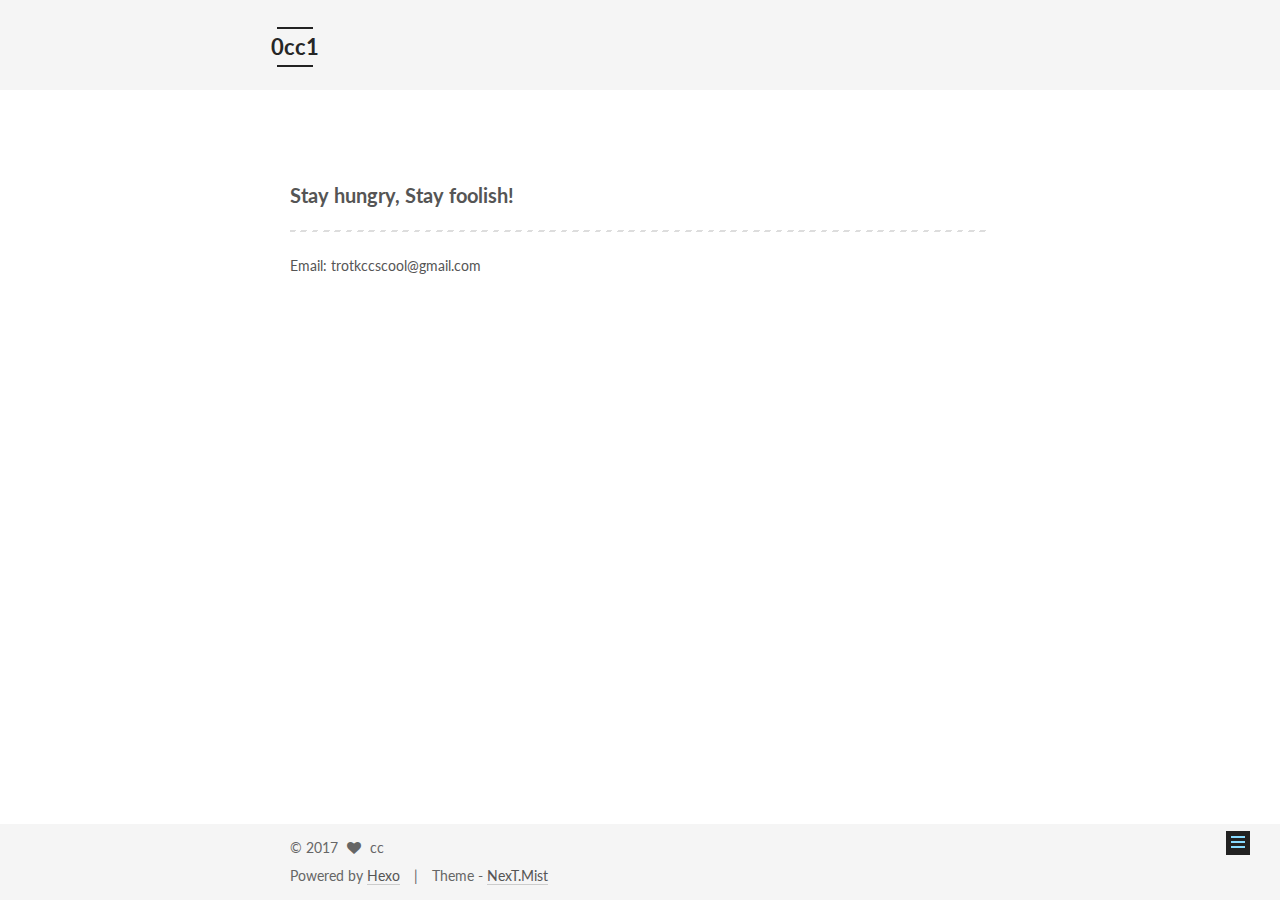
==== about/index.html @ 0d97e2ab "Site updated: 2017-09-09 08:34:22" ====
<!DOCTYPE html>



  


<html class="theme-next mist use-motion" lang="en">
<head>
  <meta charset="UTF-8"/>
<meta http-equiv="X-UA-Compatible" content="IE=edge" />
<meta name="viewport" content="width=device-width, initial-scale=1, maximum-scale=1"/>
<meta name="theme-color" content="#222">









<meta http-equiv="Cache-Control" content="no-transform" />
<meta http-equiv="Cache-Control" content="no-siteapp" />















  
  
  <link href="/lib/fancybox/source/jquery.fancybox.css?v=2.1.5" rel="stylesheet" type="text/css" />




  
  
  
  

  
    
    
  

  

  

  

  

  
    
    
    <link href="//fonts.googleapis.com/css?family=Lato:300,300italic,400,400italic,700,700italic&subset=latin,latin-ext" rel="stylesheet" type="text/css">
  






<link href="/lib/font-awesome/css/font-awesome.min.css?v=4.6.2" rel="stylesheet" type="text/css" />

<link href="/css/main.css?v=5.1.2" rel="stylesheet" type="text/css" />


  <meta name="keywords" content="Hexo, NexT" />








  <link rel="shortcut icon" type="image/x-icon" href="/favicon.ico?v=5.1.2" />






<meta name="description" content="Stay hungry, Stay foolish! Email: trotkccscool@gmail.com">
<meta property="og:type" content="website">
<meta property="og:title" content="0cc1">
<meta property="og:url" content="http://yoursite.com/about/index.html">
<meta property="og:site_name" content="0cc1">
<meta property="og:description" content="Stay hungry, Stay foolish! Email: trotkccscool@gmail.com">
<meta property="og:locale" content="en">
<meta property="og:updated_time" content="2017-09-09T12:27:40.604Z">
<meta name="twitter:card" content="summary">
<meta name="twitter:title" content="0cc1">
<meta name="twitter:description" content="Stay hungry, Stay foolish! Email: trotkccscool@gmail.com">



<script type="text/javascript" id="hexo.configurations">
  var NexT = window.NexT || {};
  var CONFIG = {
    root: '/',
    scheme: 'Mist',
    sidebar: {"position":"left","display":"post","offset":12,"offset_float":12,"b2t":false,"scrollpercent":false,"onmobile":false},
    fancybox: true,
    tabs: true,
    motion: true,
    duoshuo: {
      userId: '0',
      author: 'Author'
    },
    algolia: {
      applicationID: '',
      apiKey: '',
      indexName: '',
      hits: {"per_page":10},
      labels: {"input_placeholder":"Search for Posts","hits_empty":"We didn't find any results for the search: ${query}","hits_stats":"${hits} results found in ${time} ms"}
    }
  };
</script>



  <link rel="canonical" href="http://yoursite.com/about/"/>





  <title> | 0cc1</title>
  





  <script type="text/javascript">
    var _hmt = _hmt || [];
    (function() {
      var hm = document.createElement("script");
      hm.src = "https://hm.baidu.com/hm.js?5ca08a4c7474ddebf597ec79ac56eae8";
      var s = document.getElementsByTagName("script")[0];
      s.parentNode.insertBefore(hm, s);
    })();
  </script>










</head>

<body itemscope itemtype="http://schema.org/WebPage" lang="en">

  
  
    
  

  <div class="container sidebar-position-left page-post-detail ">
    <div class="headband"></div>

    <header id="header" class="header" itemscope itemtype="http://schema.org/WPHeader">
      <div class="header-inner"><div class="site-brand-wrapper">
  <div class="site-meta ">
    

    <div class="custom-logo-site-title">
      <a href="/"  class="brand" rel="start">
        <span class="logo-line-before"><i></i></span>
        <span class="site-title">0cc1</span>
        <span class="logo-line-after"><i></i></span>
      </a>
    </div>
      
        <p class="site-subtitle"></p>
      
  </div>

  <div class="site-nav-toggle">
    <button>
      <span class="btn-bar"></span>
      <span class="btn-bar"></span>
      <span class="btn-bar"></span>
    </button>
  </div>
</div>

<nav class="site-nav">
  

  
    <ul id="menu" class="menu">
      
        
        <li class="menu-item menu-item-home">
          <a href="/" rel="section">
            
              <i class="menu-item-icon fa fa-fw fa-home"></i> <br />
            
            Home
          </a>
        </li>
      
        
        <li class="menu-item menu-item-archives">
          <a href="/archives/" rel="section">
            
              <i class="menu-item-icon fa fa-fw fa-archive"></i> <br />
            
            Archives
          </a>
        </li>
      
        
        <li class="menu-item menu-item-categories">
          <a href="/categories/" rel="section">
            
              <i class="menu-item-icon fa fa-fw fa-th"></i> <br />
            
            Categories
          </a>
        </li>
      
        
        <li class="menu-item menu-item-tags">
          <a href="/tags" rel="section">
            
              <i class="menu-item-icon fa fa-fw fa-tags"></i> <br />
            
            Tags
          </a>
        </li>
      
        
        <li class="menu-item menu-item-about">
          <a href="/about/" rel="section">
            
              <i class="menu-item-icon fa fa-fw fa-user"></i> <br />
            
            About
          </a>
        </li>
      

      
    </ul>
  

  
</nav>



 </div>
    </header>

    <main id="main" class="main">
      <div class="main-inner">
        <div class="content-wrap">
          <div id="content" class="content">
            

  <div id="posts" class="posts-expand">
    
    
    
    <div class="post-block page">
      <header class="post-header">

	<h1 class="post-title" itemprop="name headline"></h1>



</header>

      
      
      
      <div class="post-body">
        
        
          <h3 id="Stay-hungry-Stay-foolish"><a href="#Stay-hungry-Stay-foolish" class="headerlink" title="Stay hungry, Stay foolish!"></a>Stay hungry, Stay foolish!</h3><hr>
<p>Email: trotkccscool@gmail.com</p>

        
      </div>
      
      
      
    </div>
    
    
    
  </div>


          </div>
          


          

        </div>
        
          
  
  <div class="sidebar-toggle">
    <div class="sidebar-toggle-line-wrap">
      <span class="sidebar-toggle-line sidebar-toggle-line-first"></span>
      <span class="sidebar-toggle-line sidebar-toggle-line-middle"></span>
      <span class="sidebar-toggle-line sidebar-toggle-line-last"></span>
    </div>
  </div>

  <aside id="sidebar" class="sidebar">
    
    <div class="sidebar-inner">

      

      
        <ul class="sidebar-nav motion-element">
          <li class="sidebar-nav-toc sidebar-nav-active" data-target="post-toc-wrap" >
            Table of Contents
          </li>
          <li class="sidebar-nav-overview" data-target="site-overview">
            Overview
          </li>
        </ul>
      

      <section class="site-overview sidebar-panel">
        <div class="site-author motion-element" itemprop="author" itemscope itemtype="http://schema.org/Person">
          <img class="site-author-image" itemprop="image"
               src="/images/avatar.gif"
               alt="cc" />
          <p class="site-author-name" itemprop="name">cc</p>
           
              <p class="site-description motion-element" itemprop="description">Eve Rything</p>
          
        </div>
        <nav class="site-state motion-element">

          
            <div class="site-state-item site-state-posts">
              <a href="/archives/">
                <span class="site-state-item-count">2</span>
                <span class="site-state-item-name">posts</span>
              </a>
            </div>
          

          

          
            
            
            <div class="site-state-item site-state-tags">
              <a href="/tags/index.html">
                <span class="site-state-item-count">1</span>
                <span class="site-state-item-name">tags</span>
              </a>
            </div>
          

        </nav>

        

        <div class="links-of-author motion-element">
          
        </div>

        
        

        
        

        


      </section>

      
      <!--noindex-->
        <section class="post-toc-wrap motion-element sidebar-panel sidebar-panel-active">
          <div class="post-toc">

            
              
            

            
              <div class="post-toc-content"><ol class="nav"><li class="nav-item nav-level-3"><a class="nav-link" href="#Stay-hungry-Stay-foolish"><span class="nav-number">1.</span> <span class="nav-text">Stay hungry, Stay foolish!</span></a></li></ol></div>
            

          </div>
        </section>
      <!--/noindex-->
      

      

    </div>
  </aside>


        
      </div>
    </main>

    <footer id="footer" class="footer">
      <div class="footer-inner">
        <div class="copyright" >
  
  &copy; 
  <span itemprop="copyrightYear">2017</span>
  <span class="with-love">
    <i class="fa fa-heart"></i>
  </span>
  <span class="author" itemprop="copyrightHolder">cc</span>
</div>


<div class="powered-by">
  Powered by <a class="theme-link" href="https://hexo.io">Hexo</a>
</div>

<div class="theme-info">
  Theme -
  <a class="theme-link" href="https://github.com/iissnan/hexo-theme-next">
    NexT.Mist
  </a>
</div>


        

        
      </div>
    </footer>

    
      <div class="back-to-top">
        <i class="fa fa-arrow-up"></i>
        
      </div>
    

  </div>

  

<script type="text/javascript">
  if (Object.prototype.toString.call(window.Promise) !== '[object Function]') {
    window.Promise = null;
  }
</script>









  












  
  <script type="text/javascript" src="/lib/jquery/index.js?v=2.1.3"></script>

  
  <script type="text/javascript" src="/lib/fastclick/lib/fastclick.min.js?v=1.0.6"></script>

  
  <script type="text/javascript" src="/lib/jquery_lazyload/jquery.lazyload.js?v=1.9.7"></script>

  
  <script type="text/javascript" src="/lib/velocity/velocity.min.js?v=1.2.1"></script>

  
  <script type="text/javascript" src="/lib/velocity/velocity.ui.min.js?v=1.2.1"></script>

  
  <script type="text/javascript" src="/lib/fancybox/source/jquery.fancybox.pack.js?v=2.1.5"></script>


  


  <script type="text/javascript" src="/js/src/utils.js?v=5.1.2"></script>

  <script type="text/javascript" src="/js/src/motion.js?v=5.1.2"></script>



  
  

  
    <script type="text/javascript" src="/js/src/scrollspy.js?v=5.1.2"></script>
<script type="text/javascript" src="/js/src/post-details.js?v=5.1.2"></script>

  

  


  <script type="text/javascript" src="/js/src/bootstrap.js?v=5.1.2"></script>



  


  




	





  





  






  





  

  

  

  

  

  

</body>
</html>
---- css/main.css ----
/* normalize.css v3.0.2 | MIT License | git.io/normalize */
html {
  font-family: sans-serif; /* 1 */
  -ms-text-size-adjust: 100%; /* 2 */
  -webkit-text-size-adjust: 100%; /* 2 */
}
body {
  margin: 0;
}
article,
aside,
details,
figcaption,
figure,
footer,
header,
hgroup,
main,
menu,
nav,
section,
summary {
  display: block;
}
audio,
canvas,
progress,
video {
  display: inline-block; /* 1 */
  vertical-align: baseline; /* 2 */
}
audio:not([controls]) {
  display: none;
  height: 0;
}
[hidden],
template {
  display: none;
}
a {
  background-color: transparent;
}
a:active,
a:hover {
  outline: 0;
}
abbr[title] {
  border-bottom: 1px dotted;
}
b,
strong {
  font-weight: bold;
}
dfn {
  font-style: italic;
}
h1 {
  font-size: 2em;
  margin: 0.67em 0;
}
mark {
  background: #ff0;
  color: #000;
}
small {
  font-size: 80%;
}
sub,
sup {
  font-size: 75%;
  line-height: 0;
  position: relative;
  vertical-align: baseline;
}
sup {
  top: -0.5em;
}
sub {
  bottom: -0.25em;
}
img {
  border: 0;
}
svg:not(:root) {
  overflow: hidden;
}
figure {
  margin: 1em 40px;
}
hr {
  -moz-box-sizing: content-box;
  box-sizing: content-box;
  height: 0;
}
pre {
  overflow: auto;
}
code,
kbd,
pre,
samp {
  font-family: monospace, monospace;
  font-size: 1em;
}
button,
input,
optgroup,
select,
textarea {
  color: inherit; /* 1 */
  font: inherit; /* 2 */
  margin: 0; /* 3 */
}
button {
  overflow: visible;
}
button,
select {
  text-transform: none;
}
button,
html input[type="button"],
input[type="reset"],
input[type="submit"] {
  -webkit-appearance: button; /* 2 */
  cursor: pointer; /* 3 */
}
button[disabled],
html input[disabled] {
  cursor: default;
}
button::-moz-focus-inner,
input::-moz-focus-inner {
  border: 0;
  padding: 0;
}
input {
  line-height: normal;
}
input[type="checkbox"],
input[type="radio"] {
  box-sizing: border-box; /* 1 */
  padding: 0; /* 2 */
}
input[type="number"]::-webkit-inner-spin-button,
input[type="number"]::-webkit-outer-spin-button {
  height: auto;
}
input[type="search"] {
  -webkit-appearance: textfield; /* 1 */
  -moz-box-sizing: content-box;
  -webkit-box-sizing: content-box; /* 2 */
  box-sizing: content-box;
}
input[type="search"]::-webkit-search-cancel-button,
input[type="search"]::-webkit-search-decoration {
  -webkit-appearance: none;
}
fieldset {
  border: 1px solid #c0c0c0;
  margin: 0 2px;
  padding: 0.35em 0.625em 0.75em;
}
legend {
  border: 0; /* 1 */
  padding: 0; /* 2 */
}
textarea {
  overflow: auto;
}
optgroup {
  font-weight: bold;
}
table {
  border-collapse: collapse;
  border-spacing: 0;
}
td,
th {
  padding: 0;
}
::selection {
  background: #262a30;
  color: #fff;
}
body {
  position: relative;
  font-family: 'Lato', "PingFang SC", "Microsoft YaHei", sans-serif;
  font-size: 14px;
  line-height: 2;
  color: #555;
  background: #fff;
}
@media (max-width: 767px) {
  body {
    padding-right: 0 !important;
  }
}
@media (min-width: 768px) and (max-width: 991px) {
  body {
    padding-right: 0 !important;
  }
}
@media (min-width: 1600px) {
  body {
    font-size: 16px;
  }
}
h1,
h2,
h3,
h4,
h5,
h6 {
  margin: 0;
  padding: 0;
  font-weight: bold;
  line-height: 1.5;
  font-family: 'Lato', "PingFang SC", "Microsoft YaHei", sans-serif;
}
h2,
h3,
h4,
h5,
h6 {
  margin: 20px 0 15px;
}
h1 {
  font-size: 24px;
}
@media (max-width: 767px) {
  h1 {
    font-size: 20px;
  }
}
h2 {
  font-size: 22px;
}
@media (max-width: 767px) {
  h2 {
    font-size: 18px;
  }
}
h3 {
  font-size: 20px;
}
@media (max-width: 767px) {
  h3 {
    font-size: 16px;
  }
}
h4 {
  font-size: 18px;
}
@media (max-width: 767px) {
  h4 {
    font-size: 14px;
  }
}
h5 {
  font-size: 16px;
}
@media (max-width: 767px) {
  h5 {
    font-size: 12px;
  }
}
h6 {
  font-size: 14px;
}
@media (max-width: 767px) {
  h6 {
    font-size: 10px;
  }
}
p {
  margin: 0 0 20px 0;
}
a {
  color: #555;
  text-decoration: none;
  border-bottom: 1px solid #999;
  word-wrap: break-word;
}
a:hover {
  color: #222;
  border-bottom-color: #222;
}
blockquote {
  margin: 0;
  padding: 0;
}
img {
  display: block;
  margin: auto;
  max-width: 100%;
  height: auto;
}
hr {
  margin: 40px 0;
  height: 3px;
  border: none;
  background-color: #ddd;
  background-image: repeating-linear-gradient(-45deg, #fff, #fff 4px, transparent 4px, transparent 8px);
}
blockquote {
  padding: 0 15px;
  color: #666;
  border-left: 4px solid #ddd;
}
blockquote cite::before {
  content: "-";
  padding: 0 5px;
}
dt {
  font-weight: 700;
}
dd {
  margin: 0;
  padding: 0;
}
.text-left {
  text-align: left;
}
.text-center {
  text-align: center;
}
.text-right {
  text-align: right;
}
.text-justify {
  text-align: justify;
}
.text-nowrap {
  white-space: nowrap;
}
.text-lowercase {
  text-transform: lowercase;
}
.text-uppercase {
  text-transform: uppercase;
}
.text-capitalize {
  text-transform: capitalize;
}
.center-block {
  display: block;
  margin-left: auto;
  margin-right: auto;
}
.clearfix:before,
.clearfix:after {
  content: " ";
  display: table;
}
.clearfix:after {
  clear: both;
}
.pullquote {
  width: 45%;
}
.pullquote.left {
  float: left;
  margin-left: 5px;
  margin-right: 10px;
}
.pullquote.right {
  float: right;
  margin-left: 10px;
  margin-right: 5px;
}
.affix.affix.affix {
  position: fixed;
}
.translation {
  margin-top: -20px;
  font-size: 14px;
  color: #999;
}
.scrollbar-measure {
  width: 100px;
  height: 100px;
  overflow: scroll;
  position: absolute;
  top: -9999px;
}
.use-motion .motion-element {
  opacity: 0;
}
table {
  margin: 20px 0;
  width: 100%;
  border-collapse: collapse;
  border-spacing: 0;
  border: 1px solid #ddd;
  font-size: 14px;
  table-layout: fixed;
  word-wrap: break-all;
}
table>tbody>tr:nth-of-type(odd) {
  background-color: #f9f9f9;
}
table>tbody>tr:hover {
  background-color: #f5f5f5;
}
caption,
th,
td {
  padding: 8px;
  text-align: left;
  vertical-align: middle;
  font-weight: normal;
}
th,
td {
  border-bottom: 3px solid #ddd;
  border-right: 1px solid #eee;
}
th {
  padding-bottom: 10px;
  font-weight: 700;
}
td {
  border-bottom-width: 1px;
}
html,
body {
  height: 100%;
}
.container {
  position: relative;
  min-height: 100%;
}
.header-inner {
  margin: 0 auto;
  padding: 100px 0 70px;
  width: 700px;
}
@media (min-width: 1600px) {
  .container .header-inner {
    width: 900px;
  }
}
.main {
  padding-bottom: 150px;
}
.main-inner {
  margin: 0 auto;
  width: 700px;
}
@media (min-width: 1600px) {
  .container .main-inner {
    width: 900px;
  }
}
.footer {
  position: absolute;
  left: 0;
  bottom: 0;
  width: 100%;
  min-height: 50px;
}
.footer-inner {
  box-sizing: border-box;
  margin: 20px auto;
  width: 700px;
}
@media (min-width: 1600px) {
  .container .footer-inner {
    width: 900px;
  }
}
pre,
.highlight {
  overflow: auto;
  margin: 20px 0;
  padding: 0;
  font-size: 13px;
  color: #4d4d4c;
  background: #f7f7f7;
  line-height: 1.6;
}
pre,
code {
  font-family: consolas, Menlo, "PingFang SC", "Microsoft YaHei", monospace;
}
code {
  padding: 2px 4px;
  word-wrap: break-word;
  color: #555;
  background: #eee;
  border-radius: 3px;
  font-size: 13px;
}
pre code {
  padding: 0;
  color: #4d4d4c;
  background: none;
  text-shadow: none;
}
.highlight {
  border-radius: 1px;
}
.highlight pre {
  border: none;
  margin: 0;
  padding: 10px 0;
}
.highlight table {
  margin: 0;
  width: auto;
  border: none;
}
.highlight td {
  border: none;
  padding: 0;
}
.highlight figcaption {
  font-size: 1em;
  color: #4d4d4c;
  line-height: 1em;
  margin-bottom: 1em;
}
.highlight figcaption:before,
.highlight figcaption:after {
  content: " ";
  display: table;
}
.highlight figcaption:after {
  clear: both;
}
.highlight figcaption a {
  float: right;
  color: #4d4d4c;
}
.highlight figcaption a:hover {
  border-bottom-color: #4d4d4c;
}
.highlight .gutter pre {
  padding-left: 10px;
  padding-right: 10px;
  color: #869194;
  text-align: right;
  background-color: #eff2f3;
}
.highlight .code pre {
  width: 100%;
  padding-left: 10px;
  padding-right: 10px;
  background-color: #f7f7f7;
}
.highlight .line {
  height: 20px;
}
.gutter {
  -webkit-user-select: none;
  -moz-user-select: none;
  -ms-user-select: none;
  user-select: none;
}
.gist table {
  width: auto;
}
.gist table td {
  border: none;
}
pre .deletion {
  background: #fdd;
}
pre .addition {
  background: #dfd;
}
pre .meta {
  color: #8959a8;
}
pre .comment {
  color: #8e908c;
}
pre .variable,
pre .attribute,
pre .tag,
pre .regexp,
pre .ruby .constant,
pre .xml .tag .title,
pre .xml .pi,
pre .xml .doctype,
pre .html .doctype,
pre .css .id,
pre .css .class,
pre .css .pseudo {
  color: #c82829;
}
pre .number,
pre .preprocessor,
pre .built_in,
pre .literal,
pre .params,
pre .constant,
pre .command {
  color: #f5871f;
}
pre .ruby .class .title,
pre .css .rules .attribute,
pre .string,
pre .value,
pre .inheritance,
pre .header,
pre .ruby .symbol,
pre .xml .cdata,
pre .special,
pre .number,
pre .formula {
  color: #718c00;
}
pre .title,
pre .css .hexcolor {
  color: #3e999f;
}
pre .function,
pre .python .decorator,
pre .python .title,
pre .ruby .function .title,
pre .ruby .title .keyword,
pre .perl .sub,
pre .javascript .title,
pre .coffeescript .title {
  color: #4271ae;
}
pre .keyword,
pre .javascript .function {
  color: #8959a8;
}
.full-image.full-image.full-image {
  border: none;
  max-width: 100%;
  width: auto;
  margin: 20px auto;
}
@media (min-width: 992px) {
  .full-image.full-image.full-image {
    max-width: none;
    width: 110%;
    margin: 25px -5%;
  }
}
.blockquote-center,
.page-home .post-type-quote blockquote,
.page-post-detail .post-type-quote blockquote {
  position: relative;
  margin: 40px 0;
  padding: 0;
  border-left: none;
  text-align: center;
}
.blockquote-center::before,
.page-home .post-type-quote blockquote::before,
.page-post-detail .post-type-quote blockquote::before,
.blockquote-center::after,
.page-home .post-type-quote blockquote::after,
.page-post-detail .post-type-quote blockquote::after {
  position: absolute;
  content: ' ';
  display: block;
  width: 100%;
  height: 24px;
  opacity: 0.2;
  background-repeat: no-repeat;
  background-position: 0 -6px;
  background-size: 22px 22px;
}
.blockquote-center::before,
.page-home .post-type-quote blockquote::before,
.page-post-detail .post-type-quote blockquote::before {
  top: -20px;
  background-image: url("../images/quote-l.svg");
  border-top: 1px solid #ccc;
}
.blockquote-center::after,
.page-home .post-type-quote blockquote::after,
.page-post-detail .post-type-quote blockquote::after {
  bottom: -20px;
  background-image: url("../images/quote-r.svg");
  border-bottom: 1px solid #ccc;
  background-position: 100% 8px;
}
.blockquote-center p,
.page-home .post-type-quote blockquote p,
.page-post-detail .post-type-quote blockquote p,
.blockquote-center div,
.page-home .post-type-quote blockquote div,
.page-post-detail .post-type-quote blockquote div {
  text-align: center;
}
.post .post-body .group-picture img {
  box-sizing: border-box;
  padding: 0 3px;
  border: none;
}
.post .group-picture-row {
  overflow: hidden;
  margin-top: 6px;
}
.post .group-picture-row:first-child {
  margin-top: 0;
}
.post .group-picture-column {
  float: left;
}
.page-post-detail .post-body .group-picture-column {
  float: none;
  margin-top: 10px;
  width: auto !important;
}
.page-post-detail .post-body .group-picture-column img {
  margin: 0 auto;
}
.page-archive .group-picture-container {
  overflow: hidden;
}
.page-archive .group-picture-row {
  float: left;
}
.page-archive .group-picture-row:first-child {
  margin-top: 6px;
}
.page-archive .group-picture-column {
  max-width: 150px;
  max-height: 150px;
}
.post-body .note {
  position: relative;
  padding: 15px;
  margin-bottom: 20px;
  border: 1px solid #eee;
  border-left-width: 5px;
  border-radius: 3px;
}
.post-body .note h2,
.post-body .note h3,
.post-body .note h4,
.post-body .note h5,
.post-body .note h6 {
  margin-top: 0;
  margin-bottom: 0;
  border-bottom: initial;
  padding-top: 0 !important;
}
.post-body .note p:first-child,
.post-body .note ul:first-child,
.post-body .note ol:first-child,
.post-body .note table:first-child,
.post-body .note pre:first-child,
.post-body .note blockquote:first-child {
  margin-top: 0;
}
.post-body .note p:last-child,
.post-body .note ul:last-child,
.post-body .note ol:last-child,
.post-body .note table:last-child,
.post-body .note pre:last-child,
.post-body .note blockquote:last-child {
  margin-bottom: 0;
}
.post-body .note.default {
  border-left-color: #777;
}
.post-body .note.default h2,
.post-body .note.default h3,
.post-body .note.default h4,
.post-body .note.default h5,
.post-body .note.default h6 {
  color: #777;
}
.post-body .note.primary {
  border-left-color: #6f42c1;
}
.post-body .note.primary h2,
.post-body .note.primary h3,
.post-body .note.primary h4,
.post-body .note.primary h5,
.post-body .note.primary h6 {
  color: #6f42c1;
}
.post-body .note.info {
  border-left-color: #428bca;
}
.post-body .note.info h2,
.post-body .note.info h3,
.post-body .note.info h4,
.post-body .note.info h5,
.post-body .note.info h6 {
  color: #428bca;
}
.post-body .note.success {
  border-left-color: #5cb85c;
}
.post-body .note.success h2,
.post-body .note.success h3,
.post-body .note.success h4,
.post-body .note.success h5,
.post-body .note.success h6 {
  color: #5cb85c;
}
.post-body .note.warning {
  border-left-color: #f0ad4e;
}
.post-body .note.warning h2,
.post-body .note.warning h3,
.post-body .note.warning h4,
.post-body .note.warning h5,
.post-body .note.warning h6 {
  color: #f0ad4e;
}
.post-body .note.danger {
  border-left-color: #d9534f;
}
.post-body .note.danger h2,
.post-body .note.danger h3,
.post-body .note.danger h4,
.post-body .note.danger h5,
.post-body .note.danger h6 {
  color: #d9534f;
}
.post-body .label {
  display: inline;
  padding: 0 2px;
  white-space: nowrap;
}
.post-body .label.default {
  background-color: #f0f0f0;
}
.post-body .label.primary {
  background-color: #efe6f7;
}
.post-body .label.info {
  background-color: #e5f2f8;
}
.post-body .label.success {
  background-color: #e7f4e9;
}
.post-body .label.warning {
  background-color: #fcf6e1;
}
.post-body .label.danger {
  background-color: #fae8eb;
}
.post-body .tabs {
  position: relative;
  display: block;
  margin-bottom: 20px;
  padding-top: 10px;
}
.post-body .tabs ul.nav-tabs {
  margin: 0;
  padding: 0;
  display: flex;
  margin-bottom: -1px;
}
@media (max-width: 413px) {
  .post-body .tabs ul.nav-tabs {
    display: block;
    margin-bottom: 5px;
  }
}
.post-body .tabs ul.nav-tabs li.tab {
  list-style-type: none !important;
  margin: 0 0.25em 0 0;
  border-top: 3px solid transparent;
  border-left: 1px solid transparent;
  border-right: 1px solid transparent;
}
@media (max-width: 413px) {
  .post-body .tabs ul.nav-tabs li.tab {
    margin: initial;
    border-top: 1px solid transparent;
    border-left: 3px solid transparent;
    border-right: 1px solid transparent;
    border-bottom: 1px solid transparent;
  }
}
.post-body .tabs ul.nav-tabs li.tab a {
  outline: 0;
  border-bottom: initial;
  display: block;
  line-height: 1.8em;
  padding: 0.25em 0.75em;
  transition-duration: 0.2s;
  transition-timing-function: ease-out;
  transition-delay: 0s;
}
.post-body .tabs ul.nav-tabs li.tab a i {
  width: 1.285714285714286em;
}
.post-body .tabs ul.nav-tabs li.tab.active {
  border-top: 3px solid #fc6423;
  border-left: 1px solid #ddd;
  border-right: 1px solid #ddd;
  background-color: #fff;
}
@media (max-width: 413px) {
  .post-body .tabs ul.nav-tabs li.tab.active {
    border-top: 1px solid #ddd;
    border-left: 3px solid #fc6423;
    border-right: 1px solid #ddd;
    border-bottom: 1px solid #ddd;
  }
}
.post-body .tabs ul.nav-tabs li.tab.active a {
  cursor: default;
  color: #555;
}
.post-body .tabs .tab-content {
  background-color: #fff;
}
.post-body .tabs .tab-content .tab-pane {
  border: 1px solid #ddd;
  padding: 20px 20px 0 20px;
}
.post-body .tabs .tab-content .tab-pane:not(.active) {
  display: none !important;
}
.post-body .tabs .tab-content .tab-pane.active {
  display: block !important;
}
.btn {
  display: inline-block;
  padding: 0 20px;
  font-size: 14px;
  color: #fff;
  background: #222;
  border: 2px solid #222;
  text-decoration: none;
  border-radius: 0;
  transition-property: background-color;
  transition-duration: 0.2s;
  transition-timing-function: ease-in-out;
  transition-delay: 0s;
}
.btn:hover,
.post-button .btn:hover {
  border-color: #222;
  color: #222;
  background: #fff;
}
.btn-bar {
  display: block;
  width: 22px;
  height: 2px;
  background: #555;
  border-radius: 1px;
}
.btn-bar+.btn-bar {
  margin-top: 4px;
}
.pagination {
  margin: 120px 0 40px;
  text-align: center;
  border-top: 1px solid #eee;
}
.page-number-basic,
.pagination .prev,
.pagination .next,
.pagination .page-number,
.pagination .space {
  display: inline-block;
  position: relative;
  top: -1px;
  margin: 0 10px;
  padding: 0 10px;
  line-height: 30px;
}
@media (max-width: 767px) {
  .page-number-basic,
  .pagination .prev,
  .pagination .next,
  .pagination .page-number,
  .pagination .space {
    margin: 0 5px;
  }
}
.pagination .prev,
.pagination .next,
.pagination .page-number {
  border-bottom: 0;
  border-top: 1px solid #eee;
  transition-property: border-color;
  transition-duration: 0.2s;
  transition-timing-function: ease-in-out;
  transition-delay: 0s;
}
.pagination .prev:hover,
.pagination .next:hover,
.pagination .page-number:hover {
  border-top-color: #222;
}
.pagination .space {
  padding: 0;
  margin: 0;
}
.pagination .prev {
  margin-left: 0;
}
.pagination .next {
  margin-right: 0;
}
.pagination .page-number.current {
  color: #fff;
  background: #ccc;
  border-top-color: #ccc;
}
@media (max-width: 767px) {
  .pagination {
    border-top: none;
  }
  .pagination .prev,
  .pagination .next,
  .pagination .page-number {
    margin-bottom: 10px;
    border-top: 0;
    border-bottom: 1px solid #eee;
  }
  .pagination .prev:hover,
  .pagination .next:hover,
  .pagination .page-number:hover {
    border-bottom-color: #222;
  }
}
.comments {
  margin: 60px 20px 0;
}
.tag-cloud {
  text-align: center;
}
.tag-cloud a {
  display: inline-block;
  margin: 10px;
}
.back-to-top {
  box-sizing: border-box;
  position: fixed;
  bottom: -100px;
  right: 30px;
  z-index: 1050;
  padding: 0 6px;
  width: 24px;
  background: #222;
  font-size: 12px;
  opacity: 1;
  color: #fff;
  cursor: pointer;
  text-align: center;
  -webkit-transform: translateZ(0);
  transition-property: bottom;
  transition-duration: 0.2s;
  transition-timing-function: ease-in-out;
  transition-delay: 0s;
}
@media (min-width: 768px) and (max-width: 991px) {
  .back-to-top {
    display: none !important;
  }
}
@media (max-width: 767px) {
  .back-to-top {
    display: none !important;
  }
}
.back-to-top.back-to-top-on {
  bottom: 19px;
}
.header {
  background: transparent;
}
.header-inner {
  position: relative;
}
.headband {
  height: 3px;
  background: #222;
}
.site-meta {
  margin: 0;
  text-align: left;
}
@media (max-width: 767px) {
  .site-meta {
    text-align: center;
  }
}
.brand {
  position: relative;
  display: inline-block;
  padding: 0 40px;
  color: #222;
  background: #222;
  border-bottom: none;
}
.brand:hover {
  color: #222;
}
.logo {
  display: inline-block;
  margin-right: 5px;
  line-height: 36px;
  vertical-align: top;
}
.site-title {
  display: inline-block;
  vertical-align: top;
  line-height: 36px;
  font-size: 20px;
  font-weight: normal;
  font-family: 'Lato', "PingFang SC", "Microsoft YaHei", sans-serif;
}
.site-subtitle {
  margin-top: 10px;
  font-size: 13px;
  color: #999;
}
.use-motion .brand {
  opacity: 0;
}
.use-motion .logo,
.use-motion .site-title,
.use-motion .site-subtitle {
  opacity: 0;
  position: relative;
  top: -10px;
}
.site-nav-toggle {
  display: none;
  position: absolute;
  top: 10px;
  left: 10px;
}
@media (max-width: 767px) {
  .site-nav-toggle {
    display: block;
  }
}
.site-nav-toggle button {
  margin-top: 2px;
  padding: 9px 10px;
  background: transparent;
  border: none;
}
@media (max-width: 767px) {
  .site-nav {
    display: none;
    margin: 0 -10px;
    padding: 0 10px;
    clear: both;
    border-top: 1px solid #ddd;
  }
}
@media (min-width: 768px) and (max-width: 991px) {
  .site-nav {
    display: block !important;
  }
}
@media (min-width: 992px) {
  .site-nav {
    display: block !important;
  }
}
.menu {
  margin-top: 20px;
  padding-left: 0;
  text-align: center;
}
.menu .menu-item {
  display: inline-block;
  margin: 0 10px;
  list-style: none;
}
@media screen and (max-width: 767px) {
  .menu .menu-item {
    margin-top: 10px;
  }
}
.menu .menu-item a {
  display: block;
  font-size: 13px;
  line-height: inherit;
  border-bottom: 1px solid transparent;
  transition-property: border-color;
  transition-duration: 0.2s;
  transition-timing-function: ease-in-out;
  transition-delay: 0s;
}
.menu .menu-item a:hover {
  border-bottom-color: #222;
}
.menu .menu-item .fa {
  margin-right: 5px;
}
.use-motion .menu-item {
  opacity: 0;
}
.post-body {
  font-family: 'Lato', "PingFang SC", "Microsoft YaHei", sans-serif;
}
@media (max-width: 767px) {
  .post-body {
    word-break: break-word;
  }
}
.post-body .fancybox img {
  display: block !important;
  margin: 0 auto;
  cursor: pointer;
  cursor: zoom-in;
  cursor: -webkit-zoom-in;
}
.post-body .image-caption,
.post-body .figure .caption {
  margin: 10px auto 15px;
  text-align: center;
  font-size: 14px;
  color: #999;
  font-weight: bold;
  line-height: 1;
}
.post-sticky-flag {
  display: inline-block;
  font-size: 16px;
  -ms-transform: rotate(30deg);
  -webkit-transform: rotate(30deg);
  -moz-transform: rotate(30deg);
  -ms-transform: rotate(30deg);
  -o-transform: rotate(30deg);
  transform: rotate(30deg);
}
.posts-expand {
  padding-top: 40px;
}
@media (max-width: 767px) {
  .posts-expand {
    margin: 0 20px;
  }
  .post-body pre {
    padding: 10px;
  }
  .post-body pre .gutter pre {
    padding-right: 10px;
  }
  .post-body .highlight {
    margin-left: 0px;
    margin-right: 0px;
    padding: 0;
  }
  .post-body .highlight .gutter pre {
    padding-right: 10px;
  }
}
@media (min-width: 992px) {
  .posts-expand .post-body {
    text-align: justify;
  }
}
.posts-expand .post-body h2,
.posts-expand .post-body h3,
.posts-expand .post-body h4,
.posts-expand .post-body h5,
.posts-expand .post-body h6 {
  padding-top: 10px;
}
.posts-expand .post-body h2 .header-anchor,
.posts-expand .post-body h3 .header-anchor,
.posts-expand .post-body h4 .header-anchor,
.posts-expand .post-body h5 .header-anchor,
.posts-expand .post-body h6 .header-anchor {
  float: right;
  margin-left: 10px;
  color: #ccc;
  border-bottom-style: none;
  visibility: hidden;
}
.posts-expand .post-body h2 .header-anchor:hover,
.posts-expand .post-body h3 .header-anchor:hover,
.posts-expand .post-body h4 .header-anchor:hover,
.posts-expand .post-body h5 .header-anchor:hover,
.posts-expand .post-body h6 .header-anchor:hover {
  color: inherit;
}
.posts-expand .post-body h2:hover .header-anchor,
.posts-expand .post-body h3:hover .header-anchor,
.posts-expand .post-body h4:hover .header-anchor,
.posts-expand .post-body h5:hover .header-anchor,
.posts-expand .post-body h6:hover .header-anchor {
  visibility: visible;
}
.posts-expand .post-body ul li {
  list-style: circle;
}
.posts-expand .post-body img {
  box-sizing: border-box;
  margin: auto;
  padding: 3px;
  border: 1px solid #ddd;
}
.posts-expand .fancybox img {
  margin: 0 auto;
}
@media (max-width: 767px) {
  .posts-collapse {
    margin: 0 20px;
  }
  .posts-collapse .post-title,
  .posts-collapse .post-meta {
    display: block;
    width: auto;
    text-align: left;
  }
}
.posts-collapse {
  position: relative;
  z-index: 1010;
  margin-left: 0;
}
.posts-collapse::after {
  content: " ";
  position: absolute;
  top: 20px;
  left: 0;
  margin-left: -2px;
  width: 4px;
  height: 100%;
  background: #f5f5f5;
  z-index: -1;
}
@media (max-width: 767px) {
  .posts-collapse {
    margin: 0 20px;
  }
}
.posts-collapse .collection-title {
  position: relative;
  margin: 60px 0;
}
.posts-collapse .collection-title h1,
.posts-collapse .collection-title h2 {
  margin-left: 20px;
}
.posts-collapse .collection-title small {
  color: #bbb;
  margin-left: 5px;
}
.posts-collapse .collection-title::before {
  content: " ";
  position: absolute;
  left: 0;
  top: 50%;
  margin-left: -4px;
  margin-top: -4px;
  width: 8px;
  height: 8px;
  background: #bbb;
  border-radius: 50%;
}
.posts-collapse .post {
  margin: 30px 0;
}
.posts-collapse .post-header {
  position: relative;
  transition-duration: 0.2s;
  transition-timing-function: ease-in-out;
  transition-delay: 0s;
  transition-property: border;
  border-bottom: 1px dashed #ccc;
}
.posts-collapse .post-header::before {
  content: " ";
  position: absolute;
  left: 0;
  top: 12px;
  width: 6px;
  height: 6px;
  margin-left: -4px;
  background: #bbb;
  border-radius: 50%;
  border: 1px solid #fff;
  transition-duration: 0.2s;
  transition-timing-function: ease-in-out;
  transition-delay: 0s;
  transition-property: background;
}
.posts-collapse .post-header:hover {
  border-bottom-color: #666;
}
.posts-collapse .post-header:hover::before {
  background: #222;
}
.posts-collapse .post-meta {
  position: absolute;
  font-size: 12px;
  left: 20px;
  top: 5px;
}
.posts-collapse .post-comments-count {
  display: none;
}
.posts-collapse .post-title {
  margin-left: 60px;
  font-size: 16px;
  font-weight: normal;
  line-height: inherit;
}
.posts-collapse .post-title::after {
  margin-left: 3px;
  opacity: 0.6;
}
.posts-collapse .post-title a {
  color: #666;
  border-bottom: none;
}
.page-home .post-type-quote .post-header,
.page-post-detail .post-type-quote .post-header,
.page-home .post-type-quote .post-tags,
.page-post-detail .post-type-quote .post-tags {
  display: none;
}
.posts-expand .post-title {
  font-size: 26px;
  text-align: center;
  word-break: break-word;
  font-weight: 400;
}
@media (max-width: 767px) {
  .posts-expand .post-title {
    font-size: 22px;
  }
}
.posts-expand .post-title-link {
  display: inline-block;
  position: relative;
  color: #555;
  border-bottom: none;
  line-height: 1.2;
  vertical-align: top;
}
.posts-expand .post-title-link::before {
  content: "";
  position: absolute;
  width: 100%;
  height: 2px;
  bottom: 0;
  left: 0;
  background-color: #000;
  visibility: hidden;
  -webkit-transform: scaleX(0);
  -moz-transform: scaleX(0);
  -ms-transform: scaleX(0);
  -o-transform: scaleX(0);
  transform: scaleX(0);
  transition-duration: 0.2s;
  transition-timing-function: ease-in-out;
  transition-delay: 0s;
}
.posts-expand .post-title-link:hover::before {
  visibility: visible;
  -webkit-transform: scaleX(1);
  -moz-transform: scaleX(1);
  -ms-transform: scaleX(1);
  -o-transform: scaleX(1);
  transform: scaleX(1);
}
.posts-expand .post-title-link .fa {
  font-size: 16px;
}
.posts-expand .post-meta {
  margin: 3px 0 60px 0;
  color: #999;
  font-family: 'Lato', "PingFang SC", "Microsoft YaHei", sans-serif;
  font-size: 12px;
  text-align: center;
}
.posts-expand .post-meta .post-category-list {
  display: inline-block;
  margin: 0;
  padding: 3px;
}
.posts-expand .post-meta .post-category-list-link {
  color: #999;
}
.posts-expand .post-meta .post-description {
  font-size: 14px;
  margin-top: 2px;
}
.post-wordcount {
  display: inline-block;
}
.post-meta-divider {
  margin: 0 0.5em;
}
.post-meta-item-icon {
  margin-right: 3px;
}
@media (min-width: 768px) and (max-width: 991px) {
  .post-meta-item-icon {
    display: inline-block;
  }
}
@media (max-width: 767px) {
  .post-meta-item-icon {
    display: inline-block;
  }
}
@media (min-width: 768px) and (max-width: 991px) {
  .post-meta-item-text {
    display: none;
  }
}
@media (max-width: 767px) {
  .post-meta-item-text {
    display: none;
  }
}
@media (max-width: 767px) {
  .posts-expand .post-comments-count {
    display: none;
  }
}
.post-button {
  margin-top: 50px;
}
.post-button .btn {
  color: #555;
  font-size: 14px;
  background: transparent;
  border-radius: 0;
  line-height: 2;
  margin: 0 4px 8px 4px;
}
.post-button .fa-fw {
  width: 1.285714285714286em;
  text-align: left;
}
.posts-expand .post-tags {
  margin-top: 40px;
  text-align: center;
}
.posts-expand .post-tags a {
  display: inline-block;
  margin-right: 10px;
  font-size: 13px;
}
.post-nav {
  display: table;
  margin-top: 15px;
  width: 100%;
  border-top: 1px solid #eee;
}
.post-nav-divider {
  display: table-cell;
  width: 10%;
}
.post-nav-item {
  display: table-cell;
  padding: 10px 0 0 0;
  width: 45%;
  vertical-align: top;
}
.post-nav-item a {
  position: relative;
  display: block;
  line-height: 25px;
  font-size: 14px;
  color: #555;
  border-bottom: none;
}
.post-nav-item a:hover {
  color: #222;
  border-bottom: none;
}
.post-nav-item a:active {
  top: 2px;
}
.post-nav-item .fa {
  position: absolute;
  top: 8px;
  left: 0;
  font-size: 12px;
}
.post-nav-next a {
  padding-left: 15px;
}
.post-nav-prev {
  text-align: right;
}
.post-nav-prev a {
  padding-right: 15px;
}
.post-nav-prev .fa {
  right: 0;
  left: auto;
}
.posts-expand .post-eof {
  display: block;
  margin: 80px auto 60px;
  width: 8%;
  height: 1px;
  background: #ccc;
  text-align: center;
}
.post:last-child .post-eof.post-eof.post-eof {
  display: none;
}
.post-gallery {
  display: table;
  table-layout: fixed;
  width: 100%;
  border-collapse: separate;
}
.post-gallery-row {
  display: table-row;
}
.post-gallery .post-gallery-img {
  display: table-cell;
  text-align: center;
  vertical-align: middle;
  border: none;
}
.post-gallery .post-gallery-img img {
  max-width: 100%;
  max-height: 100%;
  border: none;
}
.fancybox-close,
.fancybox-close:hover {
  border: none;
}
.rtl.post-body p,
.rtl.post-body a,
.rtl.post-body h1,
.rtl.post-body h2,
.rtl.post-body h3,
.rtl.post-body h4,
.rtl.post-body h5,
.rtl.post-body h6,
.rtl.post-body li,
.rtl.post-body ul,
.rtl.post-body ol {
  direction: rtl;
  font-family: UKIJ Ekran;
}
.rtl.post-title {
  font-family: UKIJ Ekran;
}
.sidebar {
  position: fixed;
  right: 0;
  top: 0;
  bottom: 0;
  width: 0;
  z-index: 1040;
  box-shadow: inset 0 2px 6px #000;
  background: #222;
  -webkit-transform: translateZ(0);
}
.sidebar a {
  color: #999;
  border-bottom-color: #555;
}
.sidebar a:hover {
  color: #eee;
}
@media (min-width: 768px) and (max-width: 991px) {
  .sidebar {
    display: none !important;
  }
}
@media (max-width: 767px) {
  .sidebar {
    display: none !important;
  }
}
.sidebar-inner {
  position: relative;
  padding: 20px 10px;
  color: #999;
  text-align: center;
}
.sidebar-toggle {
  position: fixed;
  right: 30px;
  bottom: 45px;
  width: 14px;
  height: 14px;
  padding: 5px;
  background: #222;
  line-height: 0;
  z-index: 1050;
  cursor: pointer;
  -webkit-transform: translateZ(0);
}
@media (min-width: 768px) and (max-width: 991px) {
  .sidebar-toggle {
    display: none !important;
  }
}
@media (max-width: 767px) {
  .sidebar-toggle {
    display: none !important;
  }
}
.sidebar-toggle-line {
  position: relative;
  display: inline-block;
  vertical-align: top;
  height: 2px;
  width: 100%;
  background: #fff;
  margin-top: 3px;
}
.sidebar-toggle-line:first-child {
  margin-top: 0;
}
.site-author-image {
  display: block;
  margin: 0 auto;
  padding: 2px;
  max-width: 96px;
  height: auto;
  border: 2px solid #333;
}
.site-author-name {
  margin: 5px 0 0;
  text-align: center;
  color: #f5f5f5;
  font-weight: normal;
}
.site-description {
  margin-top: 5px;
  text-align: center;
  font-size: 14px;
  color: #999;
}
.site-state {
  overflow: hidden;
  line-height: 1.4;
  white-space: nowrap;
  text-align: center;
}
.site-state-item {
  display: inline-block;
  padding: 0 15px;
  border-left: 1px solid #333;
}
.site-state-item:first-child {
  border-left: none;
}
.site-state-item a {
  border-bottom: none;
}
.site-state-item-count {
  display: block;
  text-align: center;
  color: inherit;
  font-weight: 600;
  font-size: 18px;
}
.site-state-item-name {
  font-size: 13px;
  color: inherit;
}
.feed-link {
  margin-top: 20px;
}
.feed-link a {
  display: inline-block;
  padding: 0 15px;
  color: #fc6423;
  border: 1px solid #fc6423;
  border-radius: 4px;
}
.feed-link a i {
  color: #fc6423;
  font-size: 14px;
}
.feed-link a:hover {
  color: #fff;
  background: #fc6423;
}
.feed-link a:hover i {
  color: #fff;
}
.links-of-author {
  margin-top: 20px;
  display: flex;
  flex-wrap: wrap;
  justify-content: center;
}
.links-of-author a {
  display: inline-block;
  vertical-align: middle;
  margin-right: 10px;
  margin-bottom: 10px;
  border-bottom-color: #555;
  font-size: 13px;
}
.links-of-author a:before {
  display: inline-block;
  vertical-align: middle;
  margin-right: 3px;
  content: " ";
  width: 4px;
  height: 4px;
  border-radius: 50%;
  background: #60ff0f;
}
.links-of-blogroll {
  font-size: 13px;
}
.links-of-blogroll-title {
  margin-top: 20px;
  font-size: 14px;
  font-weight: 600;
}
.links-of-blogroll-list {
  margin: 0;
  padding: 0;
  list-style: none;
}
.links-of-blogroll-item {
  padding: 2px 10px;
}
.sidebar-nav {
  margin: 0 0 20px;
  padding-left: 0;
}
.sidebar-nav li {
  display: inline-block;
  cursor: pointer;
  border-bottom: 1px solid transparent;
  font-size: 14px;
  color: #555;
}
.sidebar-nav li:hover {
  color: #f5f5f5;
}
.page-post-detail .sidebar-nav-toc {
  padding: 0 5px;
}
.page-post-detail .sidebar-nav-overview {
  margin-left: 10px;
}
.sidebar-nav .sidebar-nav-active {
  color: #87daff;
  border-bottom-color: #87daff;
}
.sidebar-nav .sidebar-nav-active:hover {
  color: #87daff;
}
.sidebar-panel {
  display: none;
}
.sidebar-panel-active {
  display: block;
}
.post-toc-empty {
  font-size: 14px;
  color: #666;
}
.post-toc-wrap {
  overflow: hidden;
}
.post-toc {
  overflow: auto;
}
.post-toc ol {
  margin: 0;
  padding: 0 2px 5px 10px;
  text-align: left;
  list-style: none;
  font-size: 14px;
}
.post-toc ol > ol {
  padding-left: 0;
}
.post-toc ol a {
  transition-duration: 0.2s;
  transition-timing-function: ease-in-out;
  transition-delay: 0s;
  transition-property: all;
  color: #999;
  border-bottom-color: #555;
}
.post-toc ol a:hover {
  color: #ccc;
  border-bottom-color: #ccc;
}
.post-toc .nav-item {
  overflow: hidden;
  text-overflow: ellipsis;
  white-space: nowrap;
  line-height: 1.8;
}
.post-toc .nav .nav-child {
  display: none;
}
.post-toc .nav .active > .nav-child {
  display: block;
}
.post-toc .nav .active-current > .nav-child {
  display: block;
}
.post-toc .nav .active-current > .nav-child > .nav-item {
  display: block;
}
.post-toc .nav .active > a {
  color: #87daff;
  border-bottom-color: #87daff;
}
.post-toc .nav .active-current > a {
  color: #87daff;
}
.post-toc .nav .active-current > a:hover {
  color: #87daff;
}
.footer {
  font-size: 14px;
  color: #999;
}
.footer img {
  border: none;
}
.footer-inner {
  text-align: center;
}
.with-love {
  display: inline-block;
  margin: 0 5px;
}
.powered-by,
.theme-info {
  display: inline-block;
}
.powered-by {
  margin-right: 10px;
}
.powered-by::after {
  content: "|";
  padding-left: 10px;
}
.cc-license {
  margin-top: 10px;
  text-align: center;
}
.cc-license .cc-opacity {
  opacity: 0.7;
  border-bottom: none;
}
.cc-license .cc-opacity:hover {
  opacity: 0.9;
}
.cc-license img {
  display: inline-block;
}
.theme-next #ds-thread #ds-reset {
  color: #555;
}
.theme-next #ds-thread #ds-reset .ds-replybox {
  margin-bottom: 30px;
}
.theme-next #ds-thread #ds-reset .ds-replybox .ds-avatar,
.theme-next #ds-reset .ds-avatar img {
  box-shadow: none;
}
.theme-next #ds-thread #ds-reset .ds-textarea-wrapper {
  border-color: #c7d4e1;
  background: none;
  border-top-right-radius: 3px;
  border-top-left-radius: 3px;
}
.theme-next #ds-thread #ds-reset .ds-textarea-wrapper textarea {
  height: 60px;
}
.theme-next #ds-reset .ds-rounded-top {
  border-radius: 0;
}
.theme-next #ds-thread #ds-reset .ds-post-toolbar {
  box-sizing: border-box;
  border: 1px solid #c7d4e1;
  background: #f6f8fa;
}
.theme-next #ds-thread #ds-reset .ds-post-options {
  height: 40px;
  border: none;
  background: none;
}
.theme-next #ds-thread #ds-reset .ds-toolbar-buttons {
  top: 11px;
}
.theme-next #ds-thread #ds-reset .ds-sync {
  top: 5px;
}
.theme-next #ds-thread #ds-reset .ds-post-button {
  top: 4px;
  right: 5px;
  width: 90px;
  height: 30px;
  border: 1px solid #c5ced7;
  border-radius: 3px;
  background-image: linear-gradient(#fbfbfc, #f5f7f9);
  color: #60676d;
}
.theme-next #ds-thread #ds-reset .ds-post-button:hover {
  background-position: 0 -30px;
  color: #60676d;
}
.theme-next #ds-thread #ds-reset .ds-comments-info {
  padding: 10px 0;
}
.theme-next #ds-thread #ds-reset .ds-sort {
  display: none;
}
.theme-next #ds-thread #ds-reset li.ds-tab a.ds-current {
  border: none;
  background: #f6f8fa;
  color: #60676d;
}
.theme-next #ds-thread #ds-reset li.ds-tab a.ds-current:hover {
  background-color: #e9f0f7;
  color: #60676d;
}
.theme-next #ds-thread #ds-reset li.ds-tab a {
  border-radius: 2px;
  padding: 5px;
}
.theme-next #ds-thread #ds-reset .ds-login-buttons p {
  color: #999;
  line-height: 36px;
}
.theme-next #ds-thread #ds-reset .ds-login-buttons .ds-service-list li {
  height: 28px;
}
.theme-next #ds-thread #ds-reset .ds-service-list a {
  background: none;
  padding: 5px;
  border: 1px solid;
  border-radius: 3px;
  text-align: center;
}
.theme-next #ds-thread #ds-reset .ds-service-list a:hover {
  color: #fff;
  background: #666;
}
.theme-next #ds-thread #ds-reset .ds-service-list .ds-weibo {
  color: #fc9b00;
  border-color: #fc9b00;
}
.theme-next #ds-thread #ds-reset .ds-service-list .ds-weibo:hover {
  background: #fc9b00;
}
.theme-next #ds-thread #ds-reset .ds-service-list .ds-qq {
  color: #60a3ec;
  border-color: #60a3ec;
}
.theme-next #ds-thread #ds-reset .ds-service-list .ds-qq:hover {
  background: #60a3ec;
}
.theme-next #ds-thread #ds-reset .ds-service-list .ds-renren {
  color: #2e7ac4;
  border-color: #2e7ac4;
}
.theme-next #ds-thread #ds-reset .ds-service-list .ds-renren:hover {
  background: #2e7ac4;
}
.theme-next #ds-thread #ds-reset .ds-service-list .ds-douban {
  color: #37994c;
  border-color: #37994c;
}
.theme-next #ds-thread #ds-reset .ds-service-list .ds-douban:hover {
  background: #37994c;
}
.theme-next #ds-thread #ds-reset .ds-service-list .ds-kaixin {
  color: #fef20d;
  border-color: #fef20d;
}
.theme-next #ds-thread #ds-reset .ds-service-list .ds-kaixin:hover {
  background: #fef20d;
}
.theme-next #ds-thread #ds-reset .ds-service-list .ds-netease {
  color: #f00;
  border-color: #f00;
}
.theme-next #ds-thread #ds-reset .ds-service-list .ds-netease:hover {
  background: #f00;
}
.theme-next #ds-thread #ds-reset .ds-service-list .ds-sohu {
  color: #ffcb05;
  border-color: #ffcb05;
}
.theme-next #ds-thread #ds-reset .ds-service-list .ds-sohu:hover {
  background: #ffcb05;
}
.theme-next #ds-thread #ds-reset .ds-service-list .ds-baidu {
  color: #2831e0;
  border-color: #2831e0;
}
.theme-next #ds-thread #ds-reset .ds-service-list .ds-baidu:hover {
  background: #2831e0;
}
.theme-next #ds-thread #ds-reset .ds-service-list .ds-google {
  color: #166bec;
  border-color: #166bec;
}
.theme-next #ds-thread #ds-reset .ds-service-list .ds-google:hover {
  background: #166bec;
}
.theme-next #ds-thread #ds-reset .ds-service-list .ds-weixin {
  color: #00ce0d;
  border-color: #00ce0d;
}
.theme-next #ds-thread #ds-reset .ds-service-list .ds-weixin:hover {
  background: #00ce0d;
}
.theme-next #ds-thread #ds-reset .ds-service-list .ds-more-services {
  border: none;
}
.theme-next #ds-thread #ds-reset .ds-service-list .ds-more-services:hover {
  background: none;
}
.theme-next #ds-reset .duoshuo-ua-admin {
  display: inline-block;
  color: #f00;
}
.theme-next #ds-reset .duoshuo-ua-platform,
.theme-next #ds-reset .duoshuo-ua-browser {
  color: #ccc;
}
.theme-next #ds-reset .duoshuo-ua-platform .fa,
.theme-next #ds-reset .duoshuo-ua-browser .fa {
  display: inline-block;
  margin-right: 3px;
}
.theme-next #ds-reset .duoshuo-ua-separator {
  display: inline-block;
  margin-left: 5px;
}
.theme-next .this_ua {
  background-color: #ccc !important;
  border-radius: 4px;
  padding: 0 5px !important;
  margin: 1px 1px !important;
  border: 1px solid #bbb !important;
  color: #fff;
  display: inline-block !important;
}
.theme-next .this_ua.admin {
  background-color: #d9534f !important;
  border-color: #d9534f !important;
}
.theme-next .this_ua.platform.iOS,
.theme-next .this_ua.platform.Mac,
.theme-next .this_ua.platform.Windows {
  background-color: #39b3d7 !important;
  border-color: #46b8da !important;
}
.theme-next .this_ua.platform.Linux {
  background-color: #3a3a3a !important;
  border-color: #1f1f1f !important;
}
.theme-next .this_ua.platform.Android {
  background-color: #00c47d !important;
  border-color: #01b171 !important;
}
.theme-next .this_ua.browser.Mobile,
.theme-next .this_ua.browser.Chrome {
  background-color: #5cb85c !important;
  border-color: #4cae4c !important;
}
.theme-next .this_ua.browser.Firefox {
  background-color: #f0ad4e !important;
  border-color: #eea236 !important;
}
.theme-next .this_ua.browser.Maxthon,
.theme-next .this_ua.browser.IE {
  background-color: #428bca !important;
  border-color: #357ebd !important;
}
.theme-next .this_ua.browser.baidu,
.theme-next .this_ua.browser.UCBrowser,
.theme-next .this_ua.browser.Opera {
  background-color: #d9534f !important;
  border-color: #d43f3a !important;
}
.theme-next .this_ua.browser.Android,
.theme-next .this_ua.browser.QQBrowser {
  background-color: #78ace9 !important;
  border-color: #4cae4c !important;
}
.post-spread {
  margin-top: 20px;
  text-align: center;
}
.jiathis_style {
  display: inline-block;
}
.jiathis_style a {
  border: none;
}
.fa {
  font-family: FontAwesome !important;
}
.post-spread {
  margin-top: 20px;
  text-align: center;
}
.bdshare-slide-button-box a {
  border: none;
}
.bdsharebuttonbox {
  display: inline-block;
}
.bdsharebuttonbox a {
  border: none;
}
.local-search-pop-overlay {
  position: fixed;
  width: 100%;
  height: 100%;
  top: 0;
  left: 0;
  z-index: 2080;
  background-color: rgba(0,0,0,0.3);
}
.local-search-popup {
  display: none;
  position: fixed;
  top: 10%;
  left: 50%;
  margin-left: -350px;
  width: 700px;
  height: 80%;
  padding: 0;
  background: #fff;
  color: #333;
  z-index: 9999;
  border-radius: 5px;
}
@media (max-width: 767px) {
  .local-search-popup {
    padding: 0;
    top: 0;
    left: 0;
    margin: 0;
    width: 100%;
    height: 100%;
    border-radius: 0;
  }
}
.local-search-popup ul.search-result-list {
  padding: 0;
  margin: 0 5px;
}
.local-search-popup p.search-result {
  border-bottom: 1px dashed #ccc;
  padding: 5px 0;
}
.local-search-popup a.search-result-title {
  font-weight: bold;
  font-size: 16px;
}
.local-search-popup .search-keyword {
  border-bottom: 1px dashed #f00;
  font-weight: bold;
  color: #f00;
}
.local-search-popup .local-search-header {
  padding: 5px;
  height: 36px;
  background: #f5f5f5;
  border-top-left-radius: 5px;
  border-top-right-radius: 5px;
}
.local-search-popup #local-search-result {
  overflow: auto;
  position: relative;
  padding: 5px 25px;
  height: calc(100% - 55px);
}
.local-search-popup .local-search-input-wrapper {
  display: inline-block;
  width: calc(100% - 90px);
  height: 36px;
  line-height: 36px;
  padding: 0 5px;
}
.local-search-popup .local-search-input-wrapper input {
  padding: 8px 0;
  height: 20px;
  display: block;
  width: 100%;
  outline: none;
  border: none;
  background: transparent;
  vertical-align: middle;
}
.local-search-popup .search-icon,
.local-search-popup .popup-btn-close {
  display: inline-block;
  font-size: 18px;
  color: #999;
  height: 36px;
  width: 18px;
  padding-left: 10px;
  padding-right: 10px;
}
.local-search-popup .search-icon {
  float: left;
}
.local-search-popup .popup-btn-close {
  border-left: 1px solid #eee;
  float: right;
  cursor: pointer;
}
.local-search-popup #no-result {
  position: absolute;
  left: 50%;
  top: 50%;
  -webkit-transform: translate(-50%, -50%);
  -webkit-transform: translate(-50%, -50%);
  -moz-transform: translate(-50%, -50%);
  -ms-transform: translate(-50%, -50%);
  -o-transform: translate(-50%, -50%);
  transform: translate(-50%, -50%);
  color: #ccc;
}
.site-uv,
.site-pv,
.page-pv {
  display: inline-block;
}
.site-uv .busuanzi-value,
.site-pv .busuanzi-value,
.page-pv .busuanzi-value {
  margin: 0 5px;
}
.site-uv {
  margin-right: 10px;
}
.site-uv::after {
  content: "|";
  padding-left: 10px;
}
.use-motion .post {
  opacity: 0;
}
.page-archive .archive-page-counter {
  position: relative;
  top: 3px;
  left: 20px;
}
@media (max-width: 767px) {
  .page-archive .archive-page-counter {
    top: 5px;
  }
}
.page-archive .posts-collapse .archive-move-on {
  position: absolute;
  top: 11px;
  left: 0;
  margin-left: -6px;
  width: 10px;
  height: 10px;
  opacity: 0.5;
  background: #555;
  border: 1px solid #fff;
  border-radius: 50%;
}
.category-all-page .category-all-title {
  text-align: center;
}
.category-all-page .category-all {
  margin-top: 20px;
}
.category-all-page .category-list {
  margin: 0;
  padding: 0;
  list-style: none;
}
.category-all-page .category-list-item {
  margin: 5px 10px;
}
.category-all-page .category-list-count {
  color: #bbb;
}
.category-all-page .category-list-count:before {
  display: inline;
  content: " (";
}
.category-all-page .category-list-count:after {
  display: inline;
  content: ") ";
}
.category-all-page .category-list-child {
  padding-left: 10px;
}
#schedule ul#event-list {
  padding-left: 30px;
}
#schedule ul#event-list hr {
  margin: 20px 0 45px 0 !important;
  background: #222;
}
#schedule ul#event-list hr:after {
  display: inline-block;
  content: 'NOW';
  background: #222;
  color: #fff;
  font-weight: bold;
  text-align: right;
  padding: 0 5px;
}
#schedule ul#event-list li.event {
  margin: 20px 0px;
  background: #f9f9f9;
  padding-left: 10px;
  min-height: 40px;
}
#schedule ul#event-list li.event h2.event-summary {
  margin: 0;
  padding-bottom: 3px;
}
#schedule ul#event-list li.event h2.event-summary:before {
  display: inline-block;
  font-family: FontAwesome;
  font-size: 8px;
  content: '\f111';
  vertical-align: middle;
  margin-right: 25px;
  color: #bbb;
}
#schedule ul#event-list li.event span.event-relative-time {
  display: inline-block;
  font-size: 12px;
  font-weight: 400;
  padding-left: 12px;
  color: #bbb;
}
#schedule ul#event-list li.event span.event-details {
  display: block;
  color: #bbb;
  margin-left: 56px;
  padding-top: 3px;
  padding-bottom: 6px;
  text-indent: -24px;
  line-height: 18px;
}
#schedule ul#event-list li.event span.event-details:before {
  text-indent: 0;
  display: inline-block;
  width: 14px;
  font-family: FontAwesome;
  text-align: center;
  margin-right: 9px;
  color: #bbb;
}
#schedule ul#event-list li.event span.event-details.event-location:before {
  content: '\f041';
}
#schedule ul#event-list li.event span.event-details.event-duration:before {
  content: '\f017';
}
#schedule ul#event-list li.event-past {
  background: #fcfcfc;
}
#schedule ul#event-list li.event-past > * {
  opacity: 0.6;
}
#schedule ul#event-list li.event-past h2.event-summary {
  color: #bbb;
}
#schedule ul#event-list li.event-past h2.event-summary:before {
  color: #dfdfdf;
}
#schedule ul#event-list li.event-now {
  background: #222;
  color: #fff;
  padding: 15px 0 15px 10px;
}
#schedule ul#event-list li.event-now h2.event-summary:before {
  -webkit-transform: scale(1.2);
  -moz-transform: scale(1.2);
  -ms-transform: scale(1.2);
  -o-transform: scale(1.2);
  transform: scale(1.2);
  color: #fff;
  animation: dot-flash 1s alternate infinite ease-in-out;
}
#schedule ul#event-list li.event-now * {
  color: #fff !important;
}
@-moz-keyframes dot-flash {
  from {
    opacity: 1;
    -webkit-transform: scale(1.1);
    -moz-transform: scale(1.1);
    -ms-transform: scale(1.1);
    -o-transform: scale(1.1);
    transform: scale(1.1);
  }
  to {
    opacity: 0;
    -webkit-transform: scale(1);
    -moz-transform: scale(1);
    -ms-transform: scale(1);
    -o-transform: scale(1);
    transform: scale(1);
  }
}
@-webkit-keyframes dot-flash {
  from {
    opacity: 1;
    -webkit-transform: scale(1.1);
    -moz-transform: scale(1.1);
    -ms-transform: scale(1.1);
    -o-transform: scale(1.1);
    transform: scale(1.1);
  }
  to {
    opacity: 0;
    -webkit-transform: scale(1);
    -moz-transform: scale(1);
    -ms-transform: scale(1);
    -o-transform: scale(1);
    transform: scale(1);
  }
}
@-o-keyframes dot-flash {
  from {
    opacity: 1;
    -webkit-transform: scale(1.1);
    -moz-transform: scale(1.1);
    -ms-transform: scale(1.1);
    -o-transform: scale(1.1);
    transform: scale(1.1);
  }
  to {
    opacity: 0;
    -webkit-transform: scale(1);
    -moz-transform: scale(1);
    -ms-transform: scale(1);
    -o-transform: scale(1);
    transform: scale(1);
  }
}
@keyframes dot-flash {
  from {
    opacity: 1;
    -webkit-transform: scale(1.1);
    -moz-transform: scale(1.1);
    -ms-transform: scale(1.1);
    -o-transform: scale(1.1);
    transform: scale(1.1);
  }
  to {
    opacity: 0;
    -webkit-transform: scale(1);
    -moz-transform: scale(1);
    -ms-transform: scale(1);
    -o-transform: scale(1);
    transform: scale(1);
  }
}
.page-post-detail .sidebar-toggle-line {
  background: #87daff;
}
.page-post-detail .comments {
  overflow: hidden;
}
h1,
h2,
h3,
h4,
h5,
h6 {
  margin: 20px 0 10px;
}
p {
  margin: 0 0 25px 0;
}
a {
  border-bottom-color: #ccc;
}
hr {
  margin: 20px 0;
  height: 2px;
}
.main-inner {
  margin-top: 80px;
}
.header {
  background: #f5f5f5;
}
.header-inner {
  padding: 25px 0 20px;
}
.header-inner:before,
.header-inner:after {
  content: " ";
  display: table;
}
.header-inner:after {
  clear: both;
}
@media (max-width: 767px) {
  .header-inner {
    width: auto;
    margin-bottom: 50px;
    padding: 10px;
  }
}
.site-meta {
  float: left;
  margin-left: -20px;
  line-height: normal;
}
@media (max-width: 767px) {
  .site-meta {
    margin-left: 10px;
  }
}
.site-meta .brand {
  padding: 2px 1px;
  background: none;
}
@media (max-width: 767px) {
  .site-meta .brand {
    display: block;
  }
}
.site-meta .logo {
  display: none;
}
.site-meta .site-title {
  font-size: 22px;
  font-weight: bolder;
}
@media (max-width: 767px) {
  .site-meta .site-title {
    line-height: 34px;
  }
}
.logo-line-before,
.logo-line-after {
  display: block;
  overflow: hidden;
  margin: 0 auto;
  width: 75%;
}
@media (max-width: 767px) {
  .logo-line-before,
  .logo-line-after {
    display: none;
  }
}
.logo-line-before i,
.logo-line-after i {
  position: relative;
  display: block;
  height: 2px;
  background: #222;
}
@media (max-width: 767px) {
  .logo-line-before i,
  .logo-line-after i {
    height: 3px;
  }
}
.use-motion .logo-line-before i {
  left: -100%;
}
.use-motion .logo-line-after i {
  right: -100%;
}
.site-subtitle {
  display: none;
}
.site-nav-toggle {
  position: static;
  float: right;
}
.menu {
  float: right;
  margin: 8px 0 0 0;
}
@media (max-width: 767px) {
  .menu {
    margin: 20px 0 0 0;
    padding: 0;
  }
}
.menu br {
  display: none;
}
.menu .menu-item {
  margin: 0;
}
@media (max-width: 767px) {
  .menu .menu-item {
    display: block;
  }
}
.menu .menu-item a {
  padding: 0 10px;
  background: none;
  border: none;
  border-radius: 2px;
  transition-property: background;
}
@media (max-width: 767px) {
  .menu .menu-item a {
    text-align: left;
  }
}
.menu .menu-item a:hover {
  background: #e1e1e1;
}
.menu a::before {
  display: none;
}
@media (max-width: 767px) {
  .menu a::before {
    display: block;
  }
}
@media (max-width: 767px) {
  .menu {
    float: none;
  }
}
.site-search form {
  display: none;
}
.posts-expand {
  padding-top: 0;
}
.posts-expand .post-title,
.posts-expand .post-meta {
  text-align: left;
}
@media (max-width: 767px) {
  .posts-expand .post-title,
  .posts-expand .post-meta {
    text-align: center;
  }
}
.posts-expand .post-eof {
  display: none;
}
.posts-expand .post {
  margin-top: 120px;
}
.posts-expand .post:first-child {
  margin-top: 0;
}
.posts-expand .post-meta {
  margin-top: 5px;
  margin-bottom: 20px;
}
.posts-expand .post-title {
  position: relative;
  font-size: 26px;
  font-weight: 400;
}
@media (max-width: 767px) {
  .posts-expand .post-title {
    font-size: 20px;
  }
}
@media (min-width: 1600px) {
  .posts-expand .post-title {
    font-size: 26px;
  }
}
.posts-expand .post-title:hover:before {
  background: #222;
}
.posts-expand .post-body img {
  margin: 0;
}
.posts-expand .post-tags {
  text-align: left;
}
.posts-expand .post-tags a {
  padding: 1px 5px;
  background: #f5f5f5;
  border-bottom: none;
}
.posts-expand .post-tags a:hover {
  background: #ccc;
}
.posts-expand .post-nav {
  margin-top: 40px;
}
.post-button {
  margin-top: 20px;
  text-align: left;
}
.post-button a {
  margin: 0 8px 8px 0 !important;
  padding: 0;
  font-size: 14px;
  color: #666;
  background: none;
  border: none;
  border-bottom: 2px solid #666;
  transition-property: border;
}
@media (max-width: 767px) {
  .post-button a {
    font-size: 12px;
  }
}
@media (min-width: 1600px) {
  .post-button a {
    font-size: 16px;
  }
}
.post-button a:hover {
  border-bottom-color: #222;
}
.links-of-blogroll-inline .links-of-blogroll-item {
  display: inline-block;
}
.btn {
  padding: 0 10px;
  border-width: 2px;
  border-radius: 0;
}
.headband {
  display: none;
}
.site-search {
  position: relative;
  float: right;
  margin-top: 5px;
  padding-top: 3px;
}
@media (max-width: 767px) {
  .site-search {
    float: none;
    padding: 0 10px;
  }
}
@media (max-width: 767px) {
  .container .main-inner {
    width: auto;
  }
}
.page-post-detail .post-title,
.page-post-detail .post-meta {
  text-align: center;
}
.page-post-detail .post-title:before {
  display: none;
}
.page-post-detail .post-meta {
  margin-bottom: 60px;
}
.pagination {
  margin: 120px 0 0;
  text-align: left;
}
@media (max-width: 767px) {
  .pagination {
    margin: 80px 10px 0;
    text-align: center;
  }
}
.footer {
  margin-top: 80px;
  padding: 10px 0;
  background: #f5f5f5;
  color: #666;
}
.footer-inner {
  margin: 0 auto;
  text-align: left;
}
@media (max-width: 767px) {
  .footer-inner {
    width: auto;
    text-align: center;
  }
}
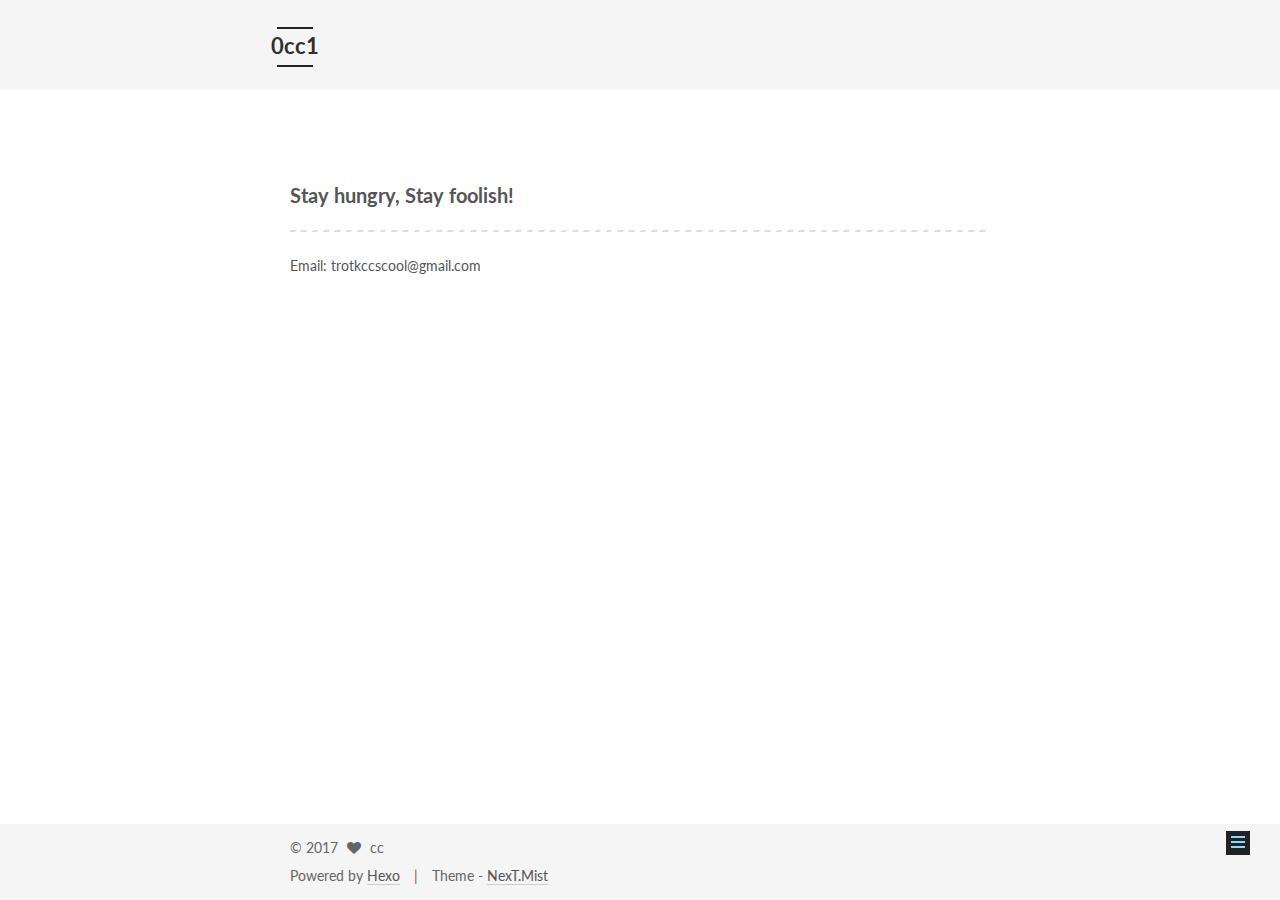
==== commit ddbbd3e8: "Site updated: 2017-09-18 10:53:28" ====
--- a/about/index.html
+++ b/about/index.html
@@ -577,6 +577,113 @@
   
 
   
+  <script src="https://cdn1.lncld.net/static/js/av-core-mini-0.6.4.js"></script>
+  <script>AV.initialize("onctWdQ0GS0lVkPaVgxoMnbI-gzGzoHsz", "N7EbFyAYN80cAog7pWIFd3qW");</script>
+  <script>
+    function showTime(Counter) {
+      var query = new AV.Query(Counter);
+      var entries = [];
+      var $visitors = $(".leancloud_visitors");
+
+      $visitors.each(function () {
+        entries.push( $(this).attr("id").trim() );
+      });
+
+      query.containedIn('url', entries);
+      query.find()
+        .done(function (results) {
+          var COUNT_CONTAINER_REF = '.leancloud-visitors-count';
+
+          if (results.length === 0) {
+            $visitors.find(COUNT_CONTAINER_REF).text(0);
+            return;
+          }
+
+          for (var i = 0; i < results.length; i++) {
+            var item = results[i];
+            var url = item.get('url');
+            var time = item.get('time');
+            var element = document.getElementById(url);
+
+            $(element).find(COUNT_CONTAINER_REF).text(time);
+          }
+          for(var i = 0; i < entries.length; i++) {
+            var url = entries[i];
+            var element = document.getElementById(url);
+            var countSpan = $(element).find(COUNT_CONTAINER_REF);
+            if( countSpan.text() == '') {
+              countSpan.text(0);
+            }
+          }
+        })
+        .fail(function (object, error) {
+          console.log("Error: " + error.code + " " + error.message);
+        });
+    }
+
+    function addCount(Counter) {
+      var $visitors = $(".leancloud_visitors");
+      var url = $visitors.attr('id').trim();
+      var title = $visitors.attr('data-flag-title').trim();
+      var query = new AV.Query(Counter);
+
+      query.equalTo("url", url);
+      query.find({
+        success: function(results) {
+          if (results.length > 0) {
+            var counter = results[0];
+            counter.fetchWhenSave(true);
+            counter.increment("time");
+            counter.save(null, {
+              success: function(counter) {
+                var $element = $(document.getElementById(url));
+                $element.find('.leancloud-visitors-count').text(counter.get('time'));
+              },
+              error: function(counter, error) {
+                console.log('Failed to save Visitor num, with error message: ' + error.message);
+              }
+            });
+          } else {
+            var newcounter = new Counter();
+            /* Set ACL */
+            var acl = new AV.ACL();
+            acl.setPublicReadAccess(true);
+            acl.setPublicWriteAccess(true);
+            newcounter.setACL(acl);
+            /* End Set ACL */
+            newcounter.set("title", title);
+            newcounter.set("url", url);
+            newcounter.set("time", 1);
+            newcounter.save(null, {
+              success: function(newcounter) {
+                var $element = $(document.getElementById(url));
+                $element.find('.leancloud-visitors-count').text(newcounter.get('time'));
+              },
+              error: function(newcounter, error) {
+                console.log('Failed to create');
+              }
+            });
+          }
+        },
+        error: function(error) {
+          console.log('Error:' + error.code + " " + error.message);
+        }
+      });
+    }
+
+    $(function() {
+      var Counter = AV.Object.extend("Counter");
+      if ($('.leancloud_visitors').length == 1) {
+        addCount(Counter);
+      } else if ($('.post-title-link').length > 1) {
+        showTime(Counter);
+      }
+    });
+  </script>
+
+
+
+  
 
   
 
--- a/css/main.css
+++ b/css/main.css
@@ -1807,7 +1807,7 @@
   width: 4px;
   height: 4px;
   border-radius: 50%;
-  background: #60ff0f;
+  background: #96ff34;
 }
 .links-of-blogroll {
   font-size: 13px;
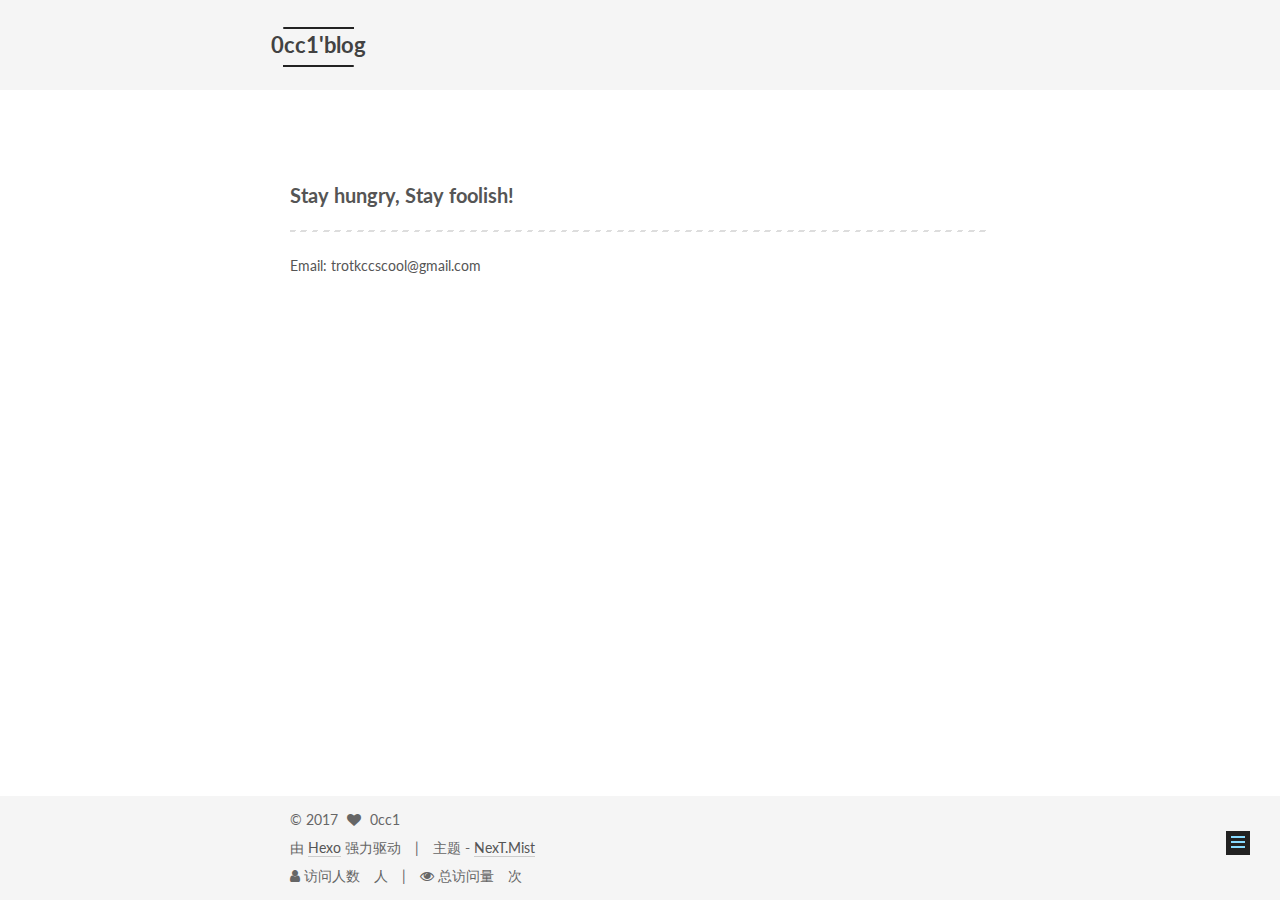
==== commit a361e9da: "Site updated: 2017-09-21 11:23:25" ====
--- a/about/index.html
+++ b/about/index.html
@@ -5,7 +5,7 @@
   
 
 
-<html class="theme-next mist use-motion" lang="en">
+<html class="theme-next mist use-motion" lang="zh-Hans">
 <head>
   <meta charset="UTF-8"/>
 <meta http-equiv="X-UA-Compatible" content="IE=edge" />
@@ -96,14 +96,14 @@
 
 <meta name="description" content="Stay hungry, Stay foolish! Email: trotkccscool@gmail.com">
 <meta property="og:type" content="website">
-<meta property="og:title" content="0cc1">
+<meta property="og:title" content="0cc1&#39;blog">
 <meta property="og:url" content="http://yoursite.com/about/index.html">
-<meta property="og:site_name" content="0cc1">
+<meta property="og:site_name" content="0cc1&#39;blog">
 <meta property="og:description" content="Stay hungry, Stay foolish! Email: trotkccscool@gmail.com">
-<meta property="og:locale" content="en">
+<meta property="og:locale" content="zh-Hans">
 <meta property="og:updated_time" content="2017-09-09T12:27:40.604Z">
 <meta name="twitter:card" content="summary">
-<meta name="twitter:title" content="0cc1">
+<meta name="twitter:title" content="0cc1&#39;blog">
 <meta name="twitter:description" content="Stay hungry, Stay foolish! Email: trotkccscool@gmail.com">
 
 
@@ -119,7 +119,7 @@
     motion: true,
     duoshuo: {
       userId: '0',
-      author: 'Author'
+      author: '博主'
     },
     algolia: {
       applicationID: '',
@@ -139,7 +139,7 @@
 
 
 
-  <title> | 0cc1</title>
+  <title> | 0cc1'blog</title>
   
 
 
@@ -167,7 +167,7 @@
 
 </head>
 
-<body itemscope itemtype="http://schema.org/WebPage" lang="en">
+<body itemscope itemtype="http://schema.org/WebPage" lang="zh-Hans">
 
   
   
@@ -185,7 +185,7 @@
     <div class="custom-logo-site-title">
       <a href="/"  class="brand" rel="start">
         <span class="logo-line-before"><i></i></span>
-        <span class="site-title">0cc1</span>
+        <span class="site-title">0cc1'blog</span>
         <span class="logo-line-after"><i></i></span>
       </a>
     </div>
@@ -215,7 +215,7 @@
             
               <i class="menu-item-icon fa fa-fw fa-home"></i> <br />
             
-            Home
+            首页
           </a>
         </li>
       
@@ -225,7 +225,7 @@
             
               <i class="menu-item-icon fa fa-fw fa-archive"></i> <br />
             
-            Archives
+            归档
           </a>
         </li>
       
@@ -235,7 +235,7 @@
             
               <i class="menu-item-icon fa fa-fw fa-th"></i> <br />
             
-            Categories
+            分类
           </a>
         </li>
       
@@ -245,7 +245,7 @@
             
               <i class="menu-item-icon fa fa-fw fa-tags"></i> <br />
             
-            Tags
+            标签
           </a>
         </li>
       
@@ -255,7 +255,7 @@
             
               <i class="menu-item-icon fa fa-fw fa-user"></i> <br />
             
-            About
+            关于
           </a>
         </li>
       
@@ -339,10 +339,10 @@
       
         <ul class="sidebar-nav motion-element">
           <li class="sidebar-nav-toc sidebar-nav-active" data-target="post-toc-wrap" >
-            Table of Contents
+            文章目录
           </li>
           <li class="sidebar-nav-overview" data-target="site-overview">
-            Overview
+            站点概览
           </li>
         </ul>
       
@@ -350,11 +350,11 @@
       <section class="site-overview sidebar-panel">
         <div class="site-author motion-element" itemprop="author" itemscope itemtype="http://schema.org/Person">
           <img class="site-author-image" itemprop="image"
-               src="/images/avatar.gif"
-               alt="cc" />
-          <p class="site-author-name" itemprop="name">cc</p>
+               src="/images/wukong.jpg"
+               alt="0cc1" />
+          <p class="site-author-name" itemprop="name">0cc1</p>
            
-              <p class="site-description motion-element" itemprop="description">Eve Rything</p>
+              <p class="site-description motion-element" itemprop="description">Winter Is Coming</p>
           
         </div>
         <nav class="site-state motion-element">
@@ -363,7 +363,7 @@
             <div class="site-state-item site-state-posts">
               <a href="/archives/">
                 <span class="site-state-item-count">2</span>
-                <span class="site-state-item-name">posts</span>
+                <span class="site-state-item-name">日志</span>
               </a>
             </div>
           
@@ -376,7 +376,7 @@
             <div class="site-state-item site-state-tags">
               <a href="/tags/index.html">
                 <span class="site-state-item-count">1</span>
-                <span class="site-state-item-name">tags</span>
+                <span class="site-state-item-name">标签</span>
               </a>
             </div>
           
@@ -386,6 +386,19 @@
         
 
         <div class="links-of-author motion-element">
+          
+            
+              <span class="links-of-author-item">
+                <a href="https://github.com/0cc1" target="_blank" title="GitHub">
+                  
+                    <i class="fa fa-fw fa-github"></i>
+                  
+                    
+                      GitHub
+                    
+                </a>
+              </span>
+            
           
         </div>
 
@@ -437,16 +450,16 @@
   <span class="with-love">
     <i class="fa fa-heart"></i>
   </span>
-  <span class="author" itemprop="copyrightHolder">cc</span>
+  <span class="author" itemprop="copyrightHolder">0cc1</span>
 </div>
 
 
 <div class="powered-by">
-  Powered by <a class="theme-link" href="https://hexo.io">Hexo</a>
+  由 <a class="theme-link" href="https://hexo.io">Hexo</a> 强力驱动
 </div>
 
 <div class="theme-info">
-  Theme -
+  主题 -
   <a class="theme-link" href="https://github.com/iissnan/hexo-theme-next">
     NexT.Mist
   </a>
@@ -454,6 +467,26 @@
 
 
         
+<div class="busuanzi-count">
+  <script async src="https://dn-lbstatics.qbox.me/busuanzi/2.3/busuanzi.pure.mini.js"></script>
+
+  
+    <span class="site-uv">
+      <i class="fa fa-user"></i> 访问人数
+      <span class="busuanzi-value" id="busuanzi_value_site_uv"></span>
+      人
+    </span>
+  
+
+  
+    <span class="site-pv">
+      <i class="fa fa-eye"></i> 总访问量
+      <span class="busuanzi-value" id="busuanzi_value_site_pv"></span>
+      次
+    </span>
+  
+</div>
+
 
         
       </div>
--- a/css/main.css
+++ b/css/main.css
@@ -1807,7 +1807,7 @@
   width: 4px;
   height: 4px;
   border-radius: 50%;
-  background: #96ff34;
+  background: #8ec854;
 }
 .links-of-blogroll {
   font-size: 13px;
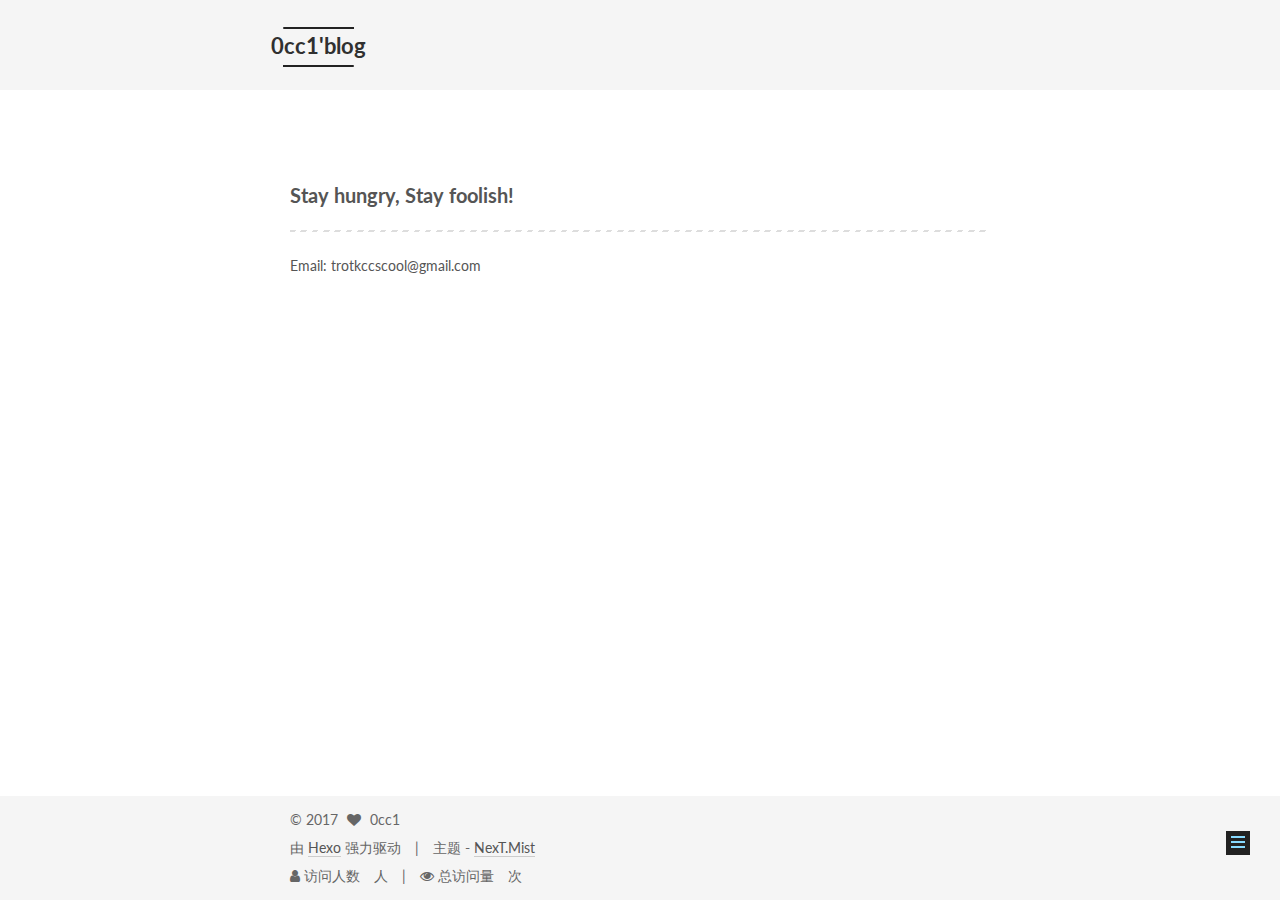
==== commit b69d96c0: "Site updated: 2017-10-26 10:12:17" ====
--- a/about/index.html
+++ b/about/index.html
@@ -350,7 +350,7 @@
       <section class="site-overview sidebar-panel">
         <div class="site-author motion-element" itemprop="author" itemscope itemtype="http://schema.org/Person">
           <img class="site-author-image" itemprop="image"
-               src="/images/wukong.jpg"
+               src="/images/ironman.jpg"
                alt="0cc1" />
           <p class="site-author-name" itemprop="name">0cc1</p>
            
--- a/css/main.css
+++ b/css/main.css
@@ -1807,7 +1807,7 @@
   width: 4px;
   height: 4px;
   border-radius: 50%;
-  background: #8ec854;
+  background: #b032b1;
 }
 .links-of-blogroll {
   font-size: 13px;
@@ -2571,6 +2571,56 @@
 .page-post-detail .comments {
   overflow: hidden;
 }
+.gitment_title:hover {
+  color: #fff;
+  background: #0a9caf;
+  background-image: initial;
+  background-position-x: initial;
+  background-position-y: initial;
+  background-size: initial;
+  background-repeat-x: initial;
+  background-repeat-y: initial;
+  background-attachment: initial;
+  background-origin: initial;
+  background-clip: initial;
+  background-color: #0a9caf;
+}
+.gitment_title {
+  border: 1px solid #0a9caf;
+  border-top-color: #0a9caf;
+  border-top-style: solid;
+  border-top-width: 1px;
+  border-right-color: #0a9caf;
+  border-right-style: solid;
+  border-right-width: 1px;
+  border-bottom-color: #0a9caf;
+  border-bottom-style: solid;
+  border-bottom-width: 1px;
+  border-left-color: #0a9caf;
+  border-left-style: solid;
+  border-left-width: 1px;
+  border-image-source: initial;
+  border-image-slice: initial;
+  border-image-width: initial;
+  border-image-outset: initial;
+  border-image-repeat: initial;
+  border-radius: 4px;
+  border-top-left-radius: 4px;
+  border-top-right-radius: 4px;
+  border-bottom-right-radius: 4px;
+  border-bottom-left-radius: 4px;
+}
+.gitment_title {
+  display: inline-block;
+  padding: 0 15px;
+  padding-top: 0px;
+  padding-right: 15px;
+  padding-bottom: 0px;
+  padding-left: 15px;
+  color: #0a9caf;
+  cursor: pointer;
+  font-size: 14px;
+}
 h1,
 h2,
 h3,
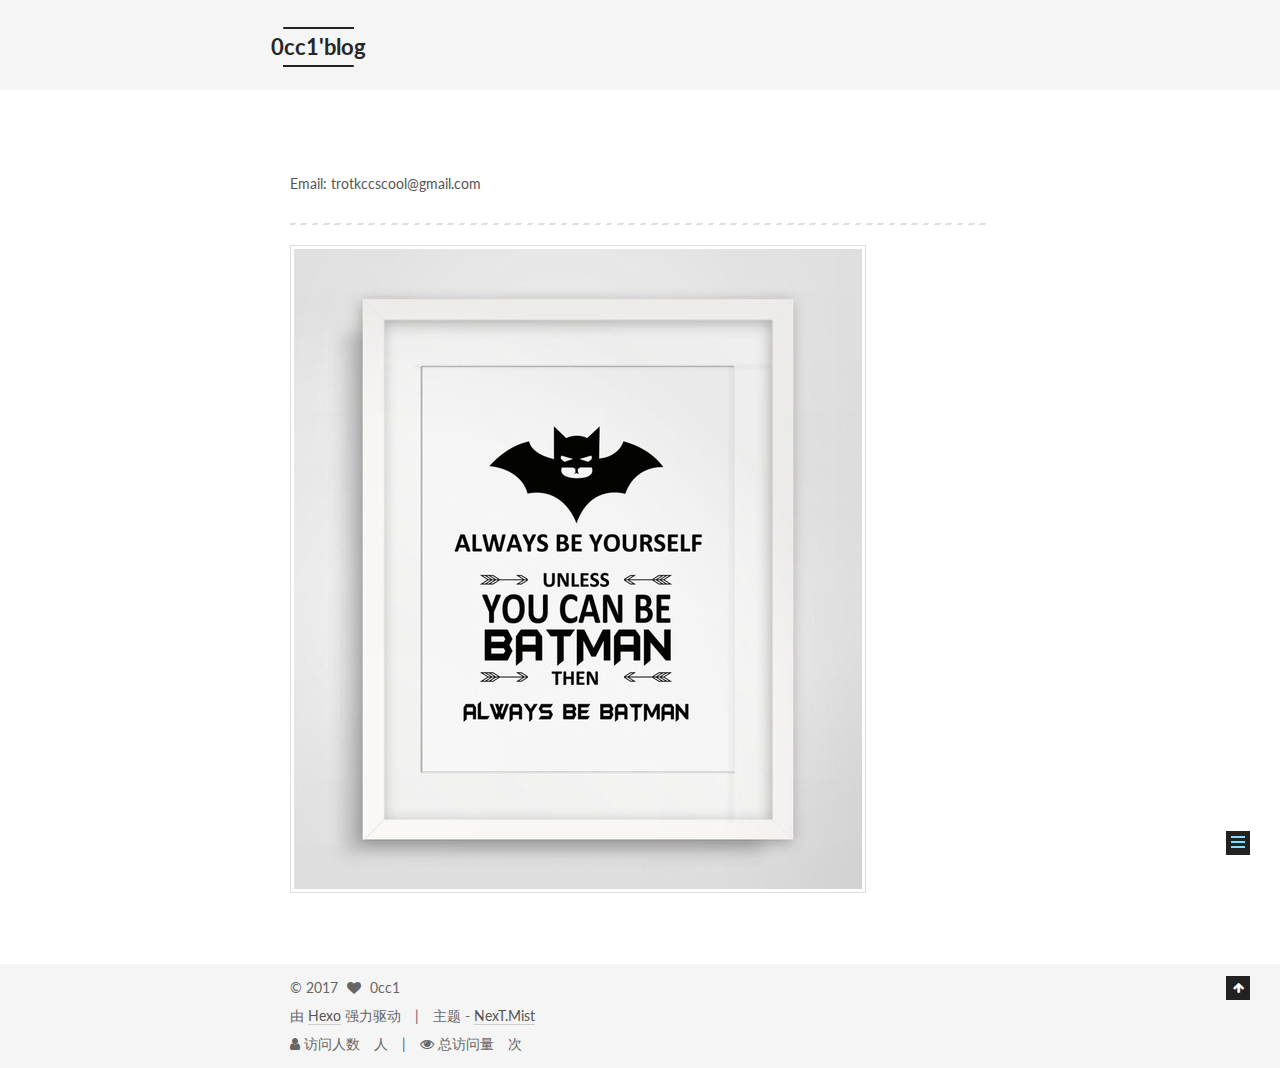
==== commit c7a22311: "Site updated: 2017-10-26 11:34:10" ====
--- a/about/index.html
+++ b/about/index.html
@@ -94,17 +94,19 @@
 
 
 
-<meta name="description" content="Stay hungry, Stay foolish! Email: trotkccscool@gmail.com">
+<meta name="description" content="Email: trotkccscool@gmail.com">
 <meta property="og:type" content="website">
 <meta property="og:title" content="0cc1&#39;blog">
 <meta property="og:url" content="http://yoursite.com/about/index.html">
 <meta property="og:site_name" content="0cc1&#39;blog">
-<meta property="og:description" content="Stay hungry, Stay foolish! Email: trotkccscool@gmail.com">
+<meta property="og:description" content="Email: trotkccscool@gmail.com">
 <meta property="og:locale" content="zh-Hans">
-<meta property="og:updated_time" content="2017-09-09T12:27:40.604Z">
+<meta property="og:image" content="http://yoursite.com/about/Batman.jpg">
+<meta property="og:updated_time" content="2017-10-26T15:16:42.644Z">
 <meta name="twitter:card" content="summary">
 <meta name="twitter:title" content="0cc1&#39;blog">
-<meta name="twitter:description" content="Stay hungry, Stay foolish! Email: trotkccscool@gmail.com">
+<meta name="twitter:description" content="Email: trotkccscool@gmail.com">
+<meta name="twitter:image" content="http://yoursite.com/about/Batman.jpg">
 
 
 
@@ -297,8 +299,9 @@
       <div class="post-body">
         
         
-          <h3 id="Stay-hungry-Stay-foolish"><a href="#Stay-hungry-Stay-foolish" class="headerlink" title="Stay hungry, Stay foolish!"></a>Stay hungry, Stay foolish!</h3><hr>
-<p>Email: trotkccscool@gmail.com</p>
+          <p>Email: trotkccscool@gmail.com</p>
+<hr>
+<p><img src="Batman.jpg" alt="Batman"></p>
 
         
       </div>
@@ -337,17 +340,8 @@
       
 
       
-        <ul class="sidebar-nav motion-element">
-          <li class="sidebar-nav-toc sidebar-nav-active" data-target="post-toc-wrap" >
-            文章目录
-          </li>
-          <li class="sidebar-nav-overview" data-target="site-overview">
-            站点概览
-          </li>
-        </ul>
-      
-
-      <section class="site-overview sidebar-panel">
+
+      <section class="site-overview sidebar-panel sidebar-panel-active">
         <div class="site-author motion-element" itemprop="author" itemscope itemtype="http://schema.org/Person">
           <img class="site-author-image" itemprop="image"
                src="/images/ironman.jpg"
@@ -362,7 +356,7 @@
           
             <div class="site-state-item site-state-posts">
               <a href="/archives/">
-                <span class="site-state-item-count">2</span>
+                <span class="site-state-item-count">1</span>
                 <span class="site-state-item-name">日志</span>
               </a>
             </div>
@@ -413,22 +407,6 @@
 
       </section>
 
-      
-      <!--noindex-->
-        <section class="post-toc-wrap motion-element sidebar-panel sidebar-panel-active">
-          <div class="post-toc">
-
-            
-              
-            
-
-            
-              <div class="post-toc-content"><ol class="nav"><li class="nav-item nav-level-3"><a class="nav-link" href="#Stay-hungry-Stay-foolish"><span class="nav-number">1.</span> <span class="nav-text">Stay hungry, Stay foolish!</span></a></li></ol></div>
-            
-
-          </div>
-        </section>
-      <!--/noindex-->
       
 
       
--- a/css/main.css
+++ b/css/main.css
@@ -1807,7 +1807,7 @@
   width: 4px;
   height: 4px;
   border-radius: 50%;
-  background: #b032b1;
+  background: #e0e3ff;
 }
 .links-of-blogroll {
   font-size: 13px;
